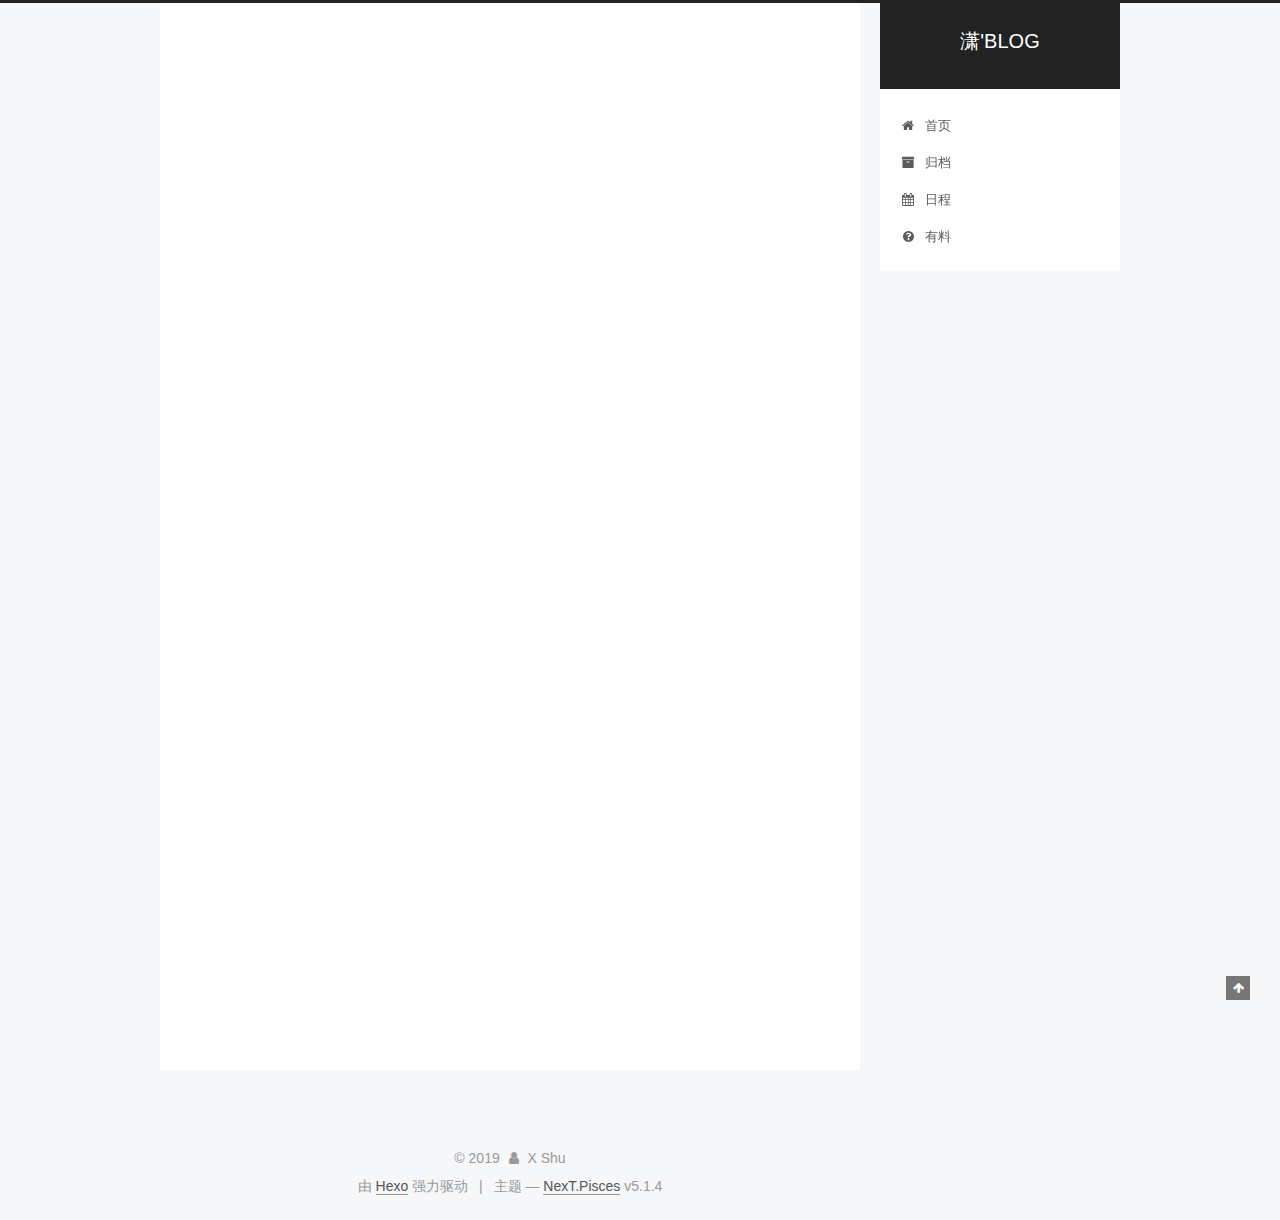
==== index.html @ acc369d8 "Site updated: 2019-03-29 13:30:31" ====
<!DOCTYPE html>



  


<html class="theme-next pisces use-motion" lang="zh-Hans">
<head><meta name="generator" content="Hexo 3.8.0">
  <meta charset="UTF-8">
<meta http-equiv="X-UA-Compatible" content="IE=edge">
<meta name="viewport" content="width=device-width, initial-scale=1, maximum-scale=1">
<meta name="theme-color" content="#222">









<meta http-equiv="Cache-Control" content="no-transform">
<meta http-equiv="Cache-Control" content="no-siteapp">
















  
  
  <link href="/lib/fancybox/source/jquery.fancybox.css?v=2.1.5" rel="stylesheet" type="text/css">







<link href="/lib/font-awesome/css/font-awesome.min.css?v=4.6.2" rel="stylesheet" type="text/css">

<link href="/css/main.css?v=5.1.4" rel="stylesheet" type="text/css">


  <link rel="apple-touch-icon" sizes="180x180" href="/images/apple-touch-icon-next.png?v=5.1.4">


  <link rel="icon" type="image/png" sizes="32x32" href="/images/favicon-32x32-next.png?v=5.1.4">


  <link rel="icon" type="image/png" sizes="16x16" href="/images/favicon-16x16-next.png?v=5.1.4">


  <link rel="mask-icon" href="/images/logo.svg?v=5.1.4" color="#222">





  <meta name="keywords" content="Hexo, NexT">










<meta property="og:type" content="website">
<meta property="og:title" content="潇&#39;BLOG">
<meta property="og:url" content="http://yoursite.com/index.html">
<meta property="og:site_name" content="潇&#39;BLOG">
<meta property="og:locale" content="zh-Hans">
<meta name="twitter:card" content="summary">
<meta name="twitter:title" content="潇&#39;BLOG">



<script type="text/javascript" id="hexo.configurations">
  var NexT = window.NexT || {};
  var CONFIG = {
    root: '/',
    scheme: 'Pisces',
    version: '5.1.4',
    sidebar: {"position":"right","display":"post","offset":12,"b2t":false,"scrollpercent":false,"onmobile":false},
    fancybox: true,
    tabs: true,
    motion: {"enable":true,"async":false,"transition":{"post_block":"fadeIn","post_header":"slideDownIn","post_body":"slideDownIn","coll_header":"slideLeftIn","sidebar":"slideUpIn"}},
    duoshuo: {
      userId: '0',
      author: '博主'
    },
    algolia: {
      applicationID: '',
      apiKey: '',
      indexName: '',
      hits: {"per_page":10},
      labels: {"input_placeholder":"Search for Posts","hits_empty":"We didn't find any results for the search: ${query}","hits_stats":"${hits} results found in ${time} ms"}
    }
  };
</script>



  <link rel="canonical" href="http://yoursite.com/">





  <title>潇'BLOG</title>
  








</head>

<body itemscope itemtype="http://schema.org/WebPage" lang="zh-Hans">

  
  
    
  

  <div class="container sidebar-position-right 
  page-home">
    <div class="headband"></div>

    <header id="header" class="header" itemscope itemtype="http://schema.org/WPHeader">
      <div class="header-inner"><div class="site-brand-wrapper">
  <div class="site-meta ">
    

    <div class="custom-logo-site-title">
      <a href="/" class="brand" rel="start">
        <span class="logo-line-before"><i></i></span>
        <span class="site-title">潇'BLOG</span>
        <span class="logo-line-after"><i></i></span>
      </a>
    </div>
      
        <p class="site-subtitle"></p>
      
  </div>

  <div class="site-nav-toggle">
    <button>
      <span class="btn-bar"></span>
      <span class="btn-bar"></span>
      <span class="btn-bar"></span>
    </button>
  </div>
</div>

<nav class="site-nav">
  

  
    <ul id="menu" class="menu">
      
        
        <li class="menu-item menu-item-home">
          <a href="/" rel="section">
            
              <i class="menu-item-icon fa fa-fw fa-home"></i> <br>
            
            首页
          </a>
        </li>
      
        
        <li class="menu-item menu-item-archives">
          <a href="/archives/" rel="section">
            
              <i class="menu-item-icon fa fa-fw fa-archive"></i> <br>
            
            归档
          </a>
        </li>
      
        
        <li class="menu-item menu-item-schedule">
          <a href="/schedule/" rel="section">
            
              <i class="menu-item-icon fa fa-fw fa-calendar"></i> <br>
            
            日程
          </a>
        </li>
      
        
        <li class="menu-item menu-item-something">
          <a href="/something" rel="section">
            
              <i class="menu-item-icon fa fa-fw fa-question-circle"></i> <br>
            
            有料
          </a>
        </li>
      

      
    </ul>
  

  
</nav>



 </div>
    </header>

    <main id="main" class="main">
      <div class="main-inner">
        <div class="content-wrap">
          <div id="content" class="content">
            
  <section id="posts" class="posts-expand">
    
      

  

  
  
  

  <article class="post post-type-normal" itemscope itemtype="http://schema.org/Article">
  
  
  
  <div class="post-block">
    <link itemprop="mainEntityOfPage" href="http://yoursite.com/2019/03/26/hello-world/">

    <span hidden itemprop="author" itemscope itemtype="http://schema.org/Person">
      <meta itemprop="name" content="X Shu">
      <meta itemprop="description" content>
      <meta itemprop="image" content="/images/avatar.gif">
    </span>

    <span hidden itemprop="publisher" itemscope itemtype="http://schema.org/Organization">
      <meta itemprop="name" content="潇'BLOG">
    </span>

    
      <header class="post-header">

        
        
          <h1 class="post-title" itemprop="name headline">
                
                <a class="post-title-link" href="/2019/03/26/hello-world/" itemprop="url">Hello World</a></h1>
        

        <div class="post-meta">
          <span class="post-time">
            
              <span class="post-meta-item-icon">
                <i class="fa fa-calendar-o"></i>
              </span>
              
                <span class="post-meta-item-text">发表于</span>
              
              <time title="创建于" itemprop="dateCreated datePublished" datetime="2019-03-26T14:15:41+08:00">
                2019-03-26
              </time>
            

            

            
          </span>

          

          
            
          

          
          

          

          

          

        </div>
      </header>
    

    
    
    
    <div class="post-body" itemprop="articleBody">

      
      

      
        
          
            <p>Welcome to <a href="https://hexo.io/" target="_blank" rel="noopener">Hexo</a>! This is your very first post. Check <a href="https://hexo.io/docs/" target="_blank" rel="noopener">documentation</a> for more info. If you get any problems when using Hexo, you can find the answer in <a href="https://hexo.io/docs/troubleshooting.html" target="_blank" rel="noopener">troubleshooting</a> or you can ask me on <a href="https://github.com/hexojs/hexo/issues" target="_blank" rel="noopener">GitHub</a>.</p>
<h2 id="Quick-Start"><a href="#Quick-Start" class="headerlink" title="Quick Start"></a>Quick Start</h2><h3 id="Create-a-new-post"><a href="#Create-a-new-post" class="headerlink" title="Create a new post"></a>Create a new post</h3><figure class="highlight bash"><table><tr><td class="gutter"><pre><span class="line">1</span><br></pre></td><td class="code"><pre><span class="line">$ hexo new <span class="string">"My New Post"</span></span><br></pre></td></tr></table></figure>
<p>More info: <a href="https://hexo.io/docs/writing.html" target="_blank" rel="noopener">Writing</a></p>
<h3 id="Run-server"><a href="#Run-server" class="headerlink" title="Run server"></a>Run server</h3><figure class="highlight bash"><table><tr><td class="gutter"><pre><span class="line">1</span><br></pre></td><td class="code"><pre><span class="line">$ hexo server</span><br></pre></td></tr></table></figure>
<p>More info: <a href="https://hexo.io/docs/server.html" target="_blank" rel="noopener">Server</a></p>
<h3 id="Generate-static-files"><a href="#Generate-static-files" class="headerlink" title="Generate static files"></a>Generate static files</h3><figure class="highlight bash"><table><tr><td class="gutter"><pre><span class="line">1</span><br></pre></td><td class="code"><pre><span class="line">$ hexo generate</span><br></pre></td></tr></table></figure>
<p>More info: <a href="https://hexo.io/docs/generating.html" target="_blank" rel="noopener">Generating</a></p>
<h3 id="Deploy-to-remote-sites"><a href="#Deploy-to-remote-sites" class="headerlink" title="Deploy to remote sites"></a>Deploy to remote sites</h3><figure class="highlight bash"><table><tr><td class="gutter"><pre><span class="line">1</span><br></pre></td><td class="code"><pre><span class="line">$ hexo deploy</span><br></pre></td></tr></table></figure>
<p>More info: <a href="https://hexo.io/docs/deployment.html" target="_blank" rel="noopener">Deployment</a></p>

          
        
      
    </div>
    
    
    

    

    

    

    <footer class="post-footer">
      

      

      

      
      
        <div class="post-eof"></div>
      
    </footer>
  </div>
  
  
  
  </article>


    
  </section>

  


          </div>
          


          

        </div>
        
          
  
  <div class="sidebar-toggle">
    <div class="sidebar-toggle-line-wrap">
      <span class="sidebar-toggle-line sidebar-toggle-line-first"></span>
      <span class="sidebar-toggle-line sidebar-toggle-line-middle"></span>
      <span class="sidebar-toggle-line sidebar-toggle-line-last"></span>
    </div>
  </div>

  <aside id="sidebar" class="sidebar">
    
    <div class="sidebar-inner">

      

      

      <section class="site-overview-wrap sidebar-panel sidebar-panel-active">
        <div class="site-overview">
          <div class="site-author motion-element" itemprop="author" itemscope itemtype="http://schema.org/Person">
            
              <p class="site-author-name" itemprop="name">X Shu</p>
              <p class="site-description motion-element" itemprop="description"></p>
          </div>

          <nav class="site-state motion-element">

            
              <div class="site-state-item site-state-posts">
              
                <a href="/archives/">
              
                  <span class="site-state-item-count">1</span>
                  <span class="site-state-item-name">日志</span>
                </a>
              </div>
            

            

            

          </nav>

          

          

          
          

          
          

          

        </div>
      </section>

      

      

    </div>
  </aside>


        
      </div>
    </main>

    <footer id="footer" class="footer">
      <div class="footer-inner">
        <div class="copyright">&copy; <span itemprop="copyrightYear">2019</span>
  <span class="with-love">
    <i class="fa fa-user"></i>
  </span>
  <span class="author" itemprop="copyrightHolder">X Shu</span>

  
</div>


  <div class="powered-by">由 <a class="theme-link" target="_blank" href="https://hexo.io">Hexo</a> 强力驱动</div>



  <span class="post-meta-divider">|</span>



  <div class="theme-info">主题 &mdash; <a class="theme-link" target="_blank" href="https://github.com/iissnan/hexo-theme-next">NexT.Pisces</a> v5.1.4</div>




        







        
      </div>
    </footer>

    
      <div class="back-to-top">
        <i class="fa fa-arrow-up"></i>
        
      </div>
    

    

  </div>

  

<script type="text/javascript">
  if (Object.prototype.toString.call(window.Promise) !== '[object Function]') {
    window.Promise = null;
  }
</script>









  












  
  
    <script type="text/javascript" src="/lib/jquery/index.js?v=2.1.3"></script>
  

  
  
    <script type="text/javascript" src="/lib/fastclick/lib/fastclick.min.js?v=1.0.6"></script>
  

  
  
    <script type="text/javascript" src="/lib/jquery_lazyload/jquery.lazyload.js?v=1.9.7"></script>
  

  
  
    <script type="text/javascript" src="/lib/velocity/velocity.min.js?v=1.2.1"></script>
  

  
  
    <script type="text/javascript" src="/lib/velocity/velocity.ui.min.js?v=1.2.1"></script>
  

  
  
    <script type="text/javascript" src="/lib/fancybox/source/jquery.fancybox.pack.js?v=2.1.5"></script>
  


  


  <script type="text/javascript" src="/js/src/utils.js?v=5.1.4"></script>

  <script type="text/javascript" src="/js/src/motion.js?v=5.1.4"></script>



  
  


  <script type="text/javascript" src="/js/src/affix.js?v=5.1.4"></script>

  <script type="text/javascript" src="/js/src/schemes/pisces.js?v=5.1.4"></script>



  

  


  <script type="text/javascript" src="/js/src/bootstrap.js?v=5.1.4"></script>



  


  




	





  





  












  





  

  

  

  
  

  

  

  

</body>
</html>
---- css/main.css ----
/* normalize.css v3.0.2 | MIT License | git.io/normalize */
html {
  font-family: sans-serif; /* 1 */
  -ms-text-size-adjust: 100%; /* 2 */
  -webkit-text-size-adjust: 100%; /* 2 */
}
body {
  margin: 0;
}
article,
aside,
details,
figcaption,
figure,
footer,
header,
hgroup,
main,
menu,
nav,
section,
summary {
  display: block;
}
audio,
canvas,
progress,
video {
  display: inline-block; /* 1 */
  vertical-align: baseline; /* 2 */
}
audio:not([controls]) {
  display: none;
  height: 0;
}
[hidden],
template {
  display: none;
}
a {
  background-color: transparent;
}
a:active,
a:hover {
  outline: 0;
}
abbr[title] {
  border-bottom: 1px dotted;
}
b,
strong {
  font-weight: bold;
}
dfn {
  font-style: italic;
}
h1 {
  font-size: 2em;
  margin: 0.67em 0;
}
mark {
  background: #ff0;
  color: #000;
}
small {
  font-size: 80%;
}
sub,
sup {
  font-size: 75%;
  line-height: 0;
  position: relative;
  vertical-align: baseline;
}
sup {
  top: -0.5em;
}
sub {
  bottom: -0.25em;
}
img {
  border: 0;
}
svg:not(:root) {
  overflow: hidden;
}
figure {
  margin: 1em 40px;
}
hr {
  -moz-box-sizing: content-box;
  box-sizing: content-box;
  height: 0;
}
pre {
  overflow: auto;
}
code,
kbd,
pre,
samp {
  font-family: monospace, monospace;
  font-size: 1em;
}
button,
input,
optgroup,
select,
textarea {
  color: inherit; /* 1 */
  font: inherit; /* 2 */
  margin: 0; /* 3 */
}
button {
  overflow: visible;
}
button,
select {
  text-transform: none;
}
button,
html input[type="button"],
input[type="reset"],
input[type="submit"] {
  -webkit-appearance: button; /* 2 */
  cursor: pointer; /* 3 */
}
button[disabled],
html input[disabled] {
  cursor: default;
}
button::-moz-focus-inner,
input::-moz-focus-inner {
  border: 0;
  padding: 0;
}
input {
  line-height: normal;
}
input[type="checkbox"],
input[type="radio"] {
  box-sizing: border-box; /* 1 */
  padding: 0; /* 2 */
}
input[type="number"]::-webkit-inner-spin-button,
input[type="number"]::-webkit-outer-spin-button {
  height: auto;
}
input[type="search"] {
  -webkit-appearance: textfield; /* 1 */
  -moz-box-sizing: content-box;
  -webkit-box-sizing: content-box; /* 2 */
  box-sizing: content-box;
}
input[type="search"]::-webkit-search-cancel-button,
input[type="search"]::-webkit-search-decoration {
  -webkit-appearance: none;
}
fieldset {
  border: 1px solid #c0c0c0;
  margin: 0 2px;
  padding: 0.35em 0.625em 0.75em;
}
legend {
  border: 0; /* 1 */
  padding: 0; /* 2 */
}
textarea {
  overflow: auto;
}
optgroup {
  font-weight: bold;
}
table {
  border-collapse: collapse;
  border-spacing: 0;
}
td,
th {
  padding: 0;
}
::selection {
  background: #262a30;
  color: #fff;
}
body {
  position: relative;
  font-family: 'Lato', "PingFang SC", "Microsoft YaHei", sans-serif;
  font-size: 14px;
  line-height: 2;
  color: #555;
  background: #f5f7f9;
}
@media (max-width: 767px) {
  body {
    padding-right: 0 !important;
  }
}
@media (min-width: 768px) and (max-width: 991px) {
  body {
    padding-right: 0 !important;
  }
}
@media (min-width: 1600px) {
  body {
    font-size: 16px;
  }
}
h1,
h2,
h3,
h4,
h5,
h6 {
  margin: 0;
  padding: 0;
  font-weight: bold;
  line-height: 1.5;
  font-family: 'Lato', "PingFang SC", "Microsoft YaHei", sans-serif;
}
h2,
h3,
h4,
h5,
h6 {
  margin: 20px 0 15px;
}
h1 {
  font-size: 22px;
}
@media (max-width: 767px) {
  h1 {
    font-size: 18px;
  }
}
h2 {
  font-size: 20px;
}
@media (max-width: 767px) {
  h2 {
    font-size: 16px;
  }
}
h3 {
  font-size: 18px;
}
@media (max-width: 767px) {
  h3 {
    font-size: 14px;
  }
}
h4 {
  font-size: 16px;
}
@media (max-width: 767px) {
  h4 {
    font-size: 12px;
  }
}
h5 {
  font-size: 14px;
}
@media (max-width: 767px) {
  h5 {
    font-size: 10px;
  }
}
h6 {
  font-size: 12px;
}
@media (max-width: 767px) {
  h6 {
    font-size: 8px;
  }
}
p {
  margin: 0 0 20px 0;
}
a {
  color: #555;
  text-decoration: none;
  outline: none;
  border-bottom: 1px solid #999;
  word-wrap: break-word;
}
a:hover {
  color: #222;
  border-bottom-color: #222;
}
blockquote {
  margin: 0;
  padding: 0;
}
img {
  display: block;
  margin: auto;
  max-width: 100%;
  height: auto;
}
hr {
  margin: 40px 0;
  height: 3px;
  border: none;
  background-color: #ddd;
  background-image: repeating-linear-gradient(-45deg, #fff, #fff 4px, transparent 4px, transparent 8px);
}
blockquote {
  padding: 0 15px;
  color: #666;
  border-left: 4px solid #ddd;
}
blockquote cite::before {
  content: "-";
  padding: 0 5px;
}
dt {
  font-weight: 700;
}
dd {
  margin: 0;
  padding: 0;
}
kbd {
  border: 1px solid #ccc;
  border-radius: 0.2em;
  box-shadow: 0.1em 0.1em 0.2em rgba(0,0,0,0.1);
  background-color: #f9f9f9;
  font-family: inherit;
  background-image: -webkit-linear-gradient(top, #eee, #fff, #eee);
  padding: 0.1em 0.3em;
  white-space: nowrap;
}
.text-left {
  text-align: left;
}
.text-center {
  text-align: center;
}
.text-right {
  text-align: right;
}
.text-justify {
  text-align: justify;
}
.text-nowrap {
  white-space: nowrap;
}
.text-lowercase {
  text-transform: lowercase;
}
.text-uppercase {
  text-transform: uppercase;
}
.text-capitalize {
  text-transform: capitalize;
}
.center-block {
  display: block;
  margin-left: auto;
  margin-right: auto;
}
.clearfix:before,
.clearfix:after {
  content: " ";
  display: table;
}
.clearfix:after {
  clear: both;
}
.pullquote {
  width: 45%;
}
.pullquote.left {
  float: left;
  margin-left: 5px;
  margin-right: 10px;
}
.pullquote.right {
  float: right;
  margin-left: 10px;
  margin-right: 5px;
}
.affix.affix.affix {
  position: fixed;
}
.translation {
  margin-top: -20px;
  font-size: 14px;
  color: #999;
}
.scrollbar-measure {
  width: 100px;
  height: 100px;
  overflow: scroll;
  position: absolute;
  top: -9999px;
}
.use-motion .motion-element {
  opacity: 0;
}
table {
  margin: 20px 0;
  width: 100%;
  border-collapse: collapse;
  border-spacing: 0;
  border: 1px solid #ddd;
  font-size: 14px;
  table-layout: fixed;
  word-wrap: break-all;
}
table>tbody>tr:nth-of-type(odd) {
  background-color: #f9f9f9;
}
table>tbody>tr:hover {
  background-color: #f5f5f5;
}
caption,
th,
td {
  padding: 8px;
  text-align: left;
  vertical-align: middle;
  font-weight: normal;
}
th,
td {
  border-bottom: 3px solid #ddd;
  border-right: 1px solid #eee;
}
th {
  padding-bottom: 10px;
  font-weight: 700;
}
td {
  border-bottom-width: 1px;
}
html,
body {
  height: 100%;
}
.container {
  position: relative;
  min-height: 100%;
}
.header-inner {
  margin: 0 auto;
  padding: 100px 0 70px;
  width: 700px;
}
@media (min-width: 1600px) {
  .container .header-inner {
    width: 900px;
  }
}
.main {
  padding-bottom: 150px;
}
.main-inner {
  margin: 0 auto;
  width: 700px;
}
@media (min-width: 1600px) {
  .container .main-inner {
    width: 900px;
  }
}
.footer {
  position: absolute;
  left: 0;
  bottom: 0;
  width: 100%;
  min-height: 50px;
}
.footer-inner {
  box-sizing: border-box;
  margin: 20px auto;
  width: 700px;
}
@media (min-width: 1600px) {
  .container .footer-inner {
    width: 900px;
  }
}
pre,
.highlight {
  overflow: auto;
  margin: 20px 0;
  padding: 0;
  font-size: 13px;
  color: #4d4d4c;
  background: #f7f7f7;
  line-height: 1.6;
}
pre,
code {
  font-family: consolas, Menlo, "PingFang SC", "Microsoft YaHei", monospace;
}
code {
  padding: 2px 4px;
  word-wrap: break-word;
  color: #555;
  background: #eee;
  border-radius: 3px;
  font-size: 13px;
}
pre {
  padding: 10px;
}
pre code {
  padding: 0;
  color: #4d4d4c;
  background: none;
  text-shadow: none;
}
.highlight {
  border-radius: 1px;
}
.highlight pre {
  border: none;
  margin: 0;
  padding: 10px 0;
}
.highlight table {
  margin: 0;
  width: auto;
  border: none;
}
.highlight td {
  border: none;
  padding: 0;
}
.highlight figcaption {
  font-size: 1em;
  color: #4d4d4c;
  line-height: 1em;
  margin-bottom: 1em;
}
.highlight figcaption:before,
.highlight figcaption:after {
  content: " ";
  display: table;
}
.highlight figcaption:after {
  clear: both;
}
.highlight figcaption a {
  float: right;
  color: #4d4d4c;
}
.highlight figcaption a:hover {
  border-bottom-color: #4d4d4c;
}
.highlight .gutter pre {
  padding-left: 10px;
  padding-right: 10px;
  color: #869194;
  text-align: right;
  background-color: #eff2f3;
}
.highlight .code pre {
  width: 100%;
  padding-left: 10px;
  padding-right: 10px;
  background-color: #f7f7f7;
}
.highlight .line {
  height: 20px;
}
.gutter {
  -webkit-user-select: none;
  -moz-user-select: none;
  -ms-user-select: none;
  user-select: none;
}
.gist table {
  width: auto;
}
.gist table td {
  border: none;
}
pre .deletion {
  background: #fdd;
}
pre .addition {
  background: #dfd;
}
pre .meta {
  color: #8959a8;
}
pre .comment {
  color: #8e908c;
}
pre .variable,
pre .attribute,
pre .tag,
pre .regexp,
pre .ruby .constant,
pre .xml .tag .title,
pre .xml .pi,
pre .xml .doctype,
pre .html .doctype,
pre .css .id,
pre .css .class,
pre .css .pseudo {
  color: #c82829;
}
pre .number,
pre .preprocessor,
pre .built_in,
pre .literal,
pre .params,
pre .constant,
pre .command {
  color: #f5871f;
}
pre .ruby .class .title,
pre .css .rules .attribute,
pre .string,
pre .value,
pre .inheritance,
pre .header,
pre .ruby .symbol,
pre .xml .cdata,
pre .special,
pre .number,
pre .formula {
  color: #718c00;
}
pre .title,
pre .css .hexcolor {
  color: #3e999f;
}
pre .function,
pre .python .decorator,
pre .python .title,
pre .ruby .function .title,
pre .ruby .title .keyword,
pre .perl .sub,
pre .javascript .title,
pre .coffeescript .title {
  color: #4271ae;
}
pre .keyword,
pre .javascript .function {
  color: #8959a8;
}
.full-image.full-image.full-image.full-image {
  border: none;
  max-width: 100%;
  width: auto;
  margin: 20px auto 25px;
}
@media (min-width: 992px) {
  .full-image.full-image.full-image.full-image {
    max-width: none;
    width: 118%;
    margin: 0 -9%;
  }
}
.blockquote-center,
.page-home .post-type-quote blockquote,
.page-post-detail .post-type-quote blockquote {
  position: relative;
  margin: 40px 0;
  padding: 0;
  border-left: none;
  text-align: center;
}
.blockquote-center::before,
.page-home .post-type-quote blockquote::before,
.page-post-detail .post-type-quote blockquote::before,
.blockquote-center::after,
.page-home .post-type-quote blockquote::after,
.page-post-detail .post-type-quote blockquote::after {
  position: absolute;
  content: ' ';
  display: block;
  width: 100%;
  height: 24px;
  opacity: 0.2;
  background-repeat: no-repeat;
  background-position: 0 -6px;
  background-size: 22px 22px;
}
.blockquote-center::before,
.page-home .post-type-quote blockquote::before,
.page-post-detail .post-type-quote blockquote::before {
  top: -20px;
  background-image: url("../images/quote-l.svg");
  border-top: 1px solid #ccc;
}
.blockquote-center::after,
.page-home .post-type-quote blockquote::after,
.page-post-detail .post-type-quote blockquote::after {
  bottom: -20px;
  background-image: url("../images/quote-r.svg");
  border-bottom: 1px solid #ccc;
  background-position: 100% 8px;
}
.blockquote-center p,
.page-home .post-type-quote blockquote p,
.page-post-detail .post-type-quote blockquote p,
.blockquote-center div,
.page-home .post-type-quote blockquote div,
.page-post-detail .post-type-quote blockquote div {
  text-align: center;
}
.post .post-body .group-picture img {
  box-sizing: border-box;
  padding: 0 3px;
  border: none;
}
.post .group-picture-row {
  overflow: hidden;
  margin-top: 6px;
}
.post .group-picture-row:first-child {
  margin-top: 0;
}
.post .group-picture-column {
  float: left;
}
.page-post-detail .post-body .group-picture-column {
  float: none;
  margin-top: 10px;
  width: auto !important;
}
.page-post-detail .post-body .group-picture-column img {
  margin: 0 auto;
}
.page-archive .group-picture-container {
  overflow: hidden;
}
.page-archive .group-picture-row {
  float: left;
}
.page-archive .group-picture-row:first-child {
  margin-top: 6px;
}
.page-archive .group-picture-column {
  max-width: 150px;
  max-height: 150px;
}
.post-body .note {
  position: relative;
  padding: 15px;
  margin-bottom: 20px;
  border: 1px solid #eee;
  border-left-width: 5px;
  border-radius: 3px;
}
.post-body .note h2,
.post-body .note h3,
.post-body .note h4,
.post-body .note h5,
.post-body .note h6 {
  margin-top: 0;
  margin-bottom: 0;
  border-bottom: initial;
  padding-top: 0 !important;
}
.post-body .note p:first-child,
.post-body .note ul:first-child,
.post-body .note ol:first-child,
.post-body .note table:first-child,
.post-body .note pre:first-child,
.post-body .note blockquote:first-child {
  margin-top: 0;
}
.post-body .note p:last-child,
.post-body .note ul:last-child,
.post-body .note ol:last-child,
.post-body .note table:last-child,
.post-body .note pre:last-child,
.post-body .note blockquote:last-child {
  margin-bottom: 0;
}
.post-body .note.default {
  border-left-color: #777;
}
.post-body .note.default h2,
.post-body .note.default h3,
.post-body .note.default h4,
.post-body .note.default h5,
.post-body .note.default h6 {
  color: #777;
}
.post-body .note.primary {
  border-left-color: #6f42c1;
}
.post-body .note.primary h2,
.post-body .note.primary h3,
.post-body .note.primary h4,
.post-body .note.primary h5,
.post-body .note.primary h6 {
  color: #6f42c1;
}
.post-body .note.info {
  border-left-color: #428bca;
}
.post-body .note.info h2,
.post-body .note.info h3,
.post-body .note.info h4,
.post-body .note.info h5,
.post-body .note.info h6 {
  color: #428bca;
}
.post-body .note.success {
  border-left-color: #5cb85c;
}
.post-body .note.success h2,
.post-body .note.success h3,
.post-body .note.success h4,
.post-body .note.success h5,
.post-body .note.success h6 {
  color: #5cb85c;
}
.post-body .note.warning {
  border-left-color: #f0ad4e;
}
.post-body .note.warning h2,
.post-body .note.warning h3,
.post-body .note.warning h4,
.post-body .note.warning h5,
.post-body .note.warning h6 {
  color: #f0ad4e;
}
.post-body .note.danger {
  border-left-color: #d9534f;
}
.post-body .note.danger h2,
.post-body .note.danger h3,
.post-body .note.danger h4,
.post-body .note.danger h5,
.post-body .note.danger h6 {
  color: #d9534f;
}
.post-body .label {
  display: inline;
  padding: 0 2px;
  white-space: nowrap;
}
.post-body .label.default {
  background-color: #f0f0f0;
}
.post-body .label.primary {
  background-color: #efe6f7;
}
.post-body .label.info {
  background-color: #e5f2f8;
}
.post-body .label.success {
  background-color: #e7f4e9;
}
.post-body .label.warning {
  background-color: #fcf6e1;
}
.post-body .label.danger {
  background-color: #fae8eb;
}
.post-body .tabs {
  position: relative;
  display: block;
  margin-bottom: 20px;
  padding-top: 10px;
}
.post-body .tabs ul.nav-tabs {
  margin: 0;
  padding: 0;
  display: flex;
  margin-bottom: -1px;
}
@media (max-width: 413px) {
  .post-body .tabs ul.nav-tabs {
    display: block;
    margin-bottom: 5px;
  }
}
.post-body .tabs ul.nav-tabs li.tab {
  list-style-type: none !important;
  margin: 0 0.25em 0 0;
  border-top: 3px solid transparent;
  border-left: 1px solid transparent;
  border-right: 1px solid transparent;
}
@media (max-width: 413px) {
  .post-body .tabs ul.nav-tabs li.tab {
    margin: initial;
    border-top: 1px solid transparent;
    border-left: 3px solid transparent;
    border-right: 1px solid transparent;
    border-bottom: 1px solid transparent;
  }
}
.post-body .tabs ul.nav-tabs li.tab a {
  outline: 0;
  border-bottom: initial;
  display: block;
  line-height: 1.8em;
  padding: 0.25em 0.75em;
  transition-duration: 0.2s;
  transition-timing-function: ease-out;
  transition-delay: 0s;
}
.post-body .tabs ul.nav-tabs li.tab a i {
  width: 1.285714285714286em;
}
.post-body .tabs ul.nav-tabs li.tab.active {
  border-top: 3px solid #fc6423;
  border-left: 1px solid #ddd;
  border-right: 1px solid #ddd;
  background-color: #fff;
}
@media (max-width: 413px) {
  .post-body .tabs ul.nav-tabs li.tab.active {
    border-top: 1px solid #ddd;
    border-left: 3px solid #fc6423;
    border-right: 1px solid #ddd;
    border-bottom: 1px solid #ddd;
  }
}
.post-body .tabs ul.nav-tabs li.tab.active a {
  cursor: default;
  color: #555;
}
.post-body .tabs .tab-content {
  background-color: #fff;
}
.post-body .tabs .tab-content .tab-pane {
  border: 1px solid #ddd;
  padding: 20px 20px 0 20px;
}
.post-body .tabs .tab-content .tab-pane:not(.active) {
  display: none !important;
}
.post-body .tabs .tab-content .tab-pane.active {
  display: block !important;
}
.btn {
  display: inline-block;
  padding: 0 20px;
  font-size: 14px;
  color: #555;
  background: #fff;
  border: 2px solid #555;
  text-decoration: none;
  border-radius: 2px;
  transition-property: background-color;
  transition-duration: 0.2s;
  transition-timing-function: ease-in-out;
  transition-delay: 0s;
  line-height: 2;
}
.btn:hover {
  border-color: #222;
  color: #fff;
  background: #222;
}
.btn +.btn {
  margin: 0 0 8px 8px;
}
.btn .fa-fw {
  width: 1.285714285714286em;
  text-align: left;
}
.btn-bar {
  display: block;
  width: 22px;
  height: 2px;
  background: #555;
  border-radius: 1px;
}
.btn-bar+.btn-bar {
  margin-top: 4px;
}
.pagination {
  margin: 120px 0 40px;
  text-align: center;
  border-top: 1px solid #eee;
}
.page-number-basic,
.pagination .prev,
.pagination .next,
.pagination .page-number,
.pagination .space {
  display: inline-block;
  position: relative;
  top: -1px;
  margin: 0 10px;
  padding: 0 11px;
}
@media (max-width: 767px) {
  .page-number-basic,
  .pagination .prev,
  .pagination .next,
  .pagination .page-number,
  .pagination .space {
    margin: 0 5px;
  }
}
.pagination .prev,
.pagination .next,
.pagination .page-number {
  border-bottom: 0;
  border-top: 1px solid #eee;
  transition-property: border-color;
  transition-duration: 0.2s;
  transition-timing-function: ease-in-out;
  transition-delay: 0s;
}
.pagination .prev:hover,
.pagination .next:hover,
.pagination .page-number:hover {
  border-top-color: #222;
}
.pagination .space {
  padding: 0;
  margin: 0;
}
.pagination .prev {
  margin-left: 0;
}
.pagination .next {
  margin-right: 0;
}
.pagination .page-number.current {
  color: #fff;
  background: #ccc;
  border-top-color: #ccc;
}
@media (max-width: 767px) {
  .pagination {
    border-top: none;
  }
  .pagination .prev,
  .pagination .next,
  .pagination .page-number {
    margin-bottom: 10px;
    border-top: 0;
    border-bottom: 1px solid #eee;
    padding: 0 10px;
  }
  .pagination .prev:hover,
  .pagination .next:hover,
  .pagination .page-number:hover {
    border-bottom-color: #222;
  }
}
.comments {
  margin: 60px 20px 0;
}
.tag-cloud {
  text-align: center;
}
.tag-cloud a {
  display: inline-block;
  margin: 10px;
}
.back-to-top {
  box-sizing: border-box;
  position: fixed;
  bottom: -100px;
  right: 30px;
  z-index: 1050;
  padding: 0 6px;
  width: 24px;
  background: #222;
  font-size: 12px;
  opacity: 0.6;
  color: #fff;
  cursor: pointer;
  text-align: center;
  -webkit-transform: translateZ(0);
  transition-property: bottom;
  transition-duration: 0.2s;
  transition-timing-function: ease-in-out;
  transition-delay: 0s;
}
@media (min-width: 768px) and (max-width: 991px) {
  .back-to-top {
    display: none !important;
  }
}
@media (max-width: 767px) {
  .back-to-top {
    display: none !important;
  }
}
.back-to-top.back-to-top-on {
  bottom: 30px;
}
.header {
  background: transparent;
}
.header-inner {
  position: relative;
}
.headband {
  height: 3px;
  background: #222;
}
.site-meta {
  margin: 0;
  text-align: center;
}
@media (max-width: 767px) {
  .site-meta {
    text-align: center;
  }
}
.brand {
  position: relative;
  display: inline-block;
  padding: 0 40px;
  color: #fff;
  background: #222;
  border-bottom: none;
}
.brand:hover {
  color: #fff;
}
.logo {
  display: inline-block;
  margin-right: 5px;
  line-height: 36px;
  vertical-align: top;
}
.site-title {
  display: inline-block;
  vertical-align: top;
  line-height: 36px;
  font-size: 20px;
  font-weight: normal;
  font-family: 'Lato', "PingFang SC", "Microsoft YaHei", sans-serif;
}
.site-subtitle {
  margin-top: 10px;
  font-size: 13px;
  color: #ddd;
}
.use-motion .brand {
  opacity: 0;
}
.use-motion .logo,
.use-motion .site-title,
.use-motion .site-subtitle {
  opacity: 0;
  position: relative;
  top: -10px;
}
.site-nav-toggle {
  display: none;
  position: absolute;
  top: 10px;
  left: 10px;
}
@media (max-width: 767px) {
  .site-nav-toggle {
    display: block;
  }
}
.site-nav-toggle button {
  margin-top: 2px;
  padding: 9px 10px;
  background: transparent;
  border: none;
}
@media (max-width: 767px) {
  .site-nav {
    display: none;
    margin: 0 -10px;
    padding: 0 10px;
    clear: both;
    border-top: 1px solid #ddd;
  }
}
@media (min-width: 768px) and (max-width: 991px) {
  .site-nav {
    display: block !important;
  }
}
@media (min-width: 992px) {
  .site-nav {
    display: block !important;
  }
}
.menu {
  margin-top: 20px;
  padding-left: 0;
  text-align: center;
}
.menu .menu-item {
  display: inline-block;
  margin: 0 10px;
  list-style: none;
}
@media screen and (max-width: 767px) {
  .menu .menu-item {
    margin-top: 10px;
  }
}
.menu .menu-item a {
  display: block;
  font-size: 13px;
  line-height: inherit;
  border-bottom: 1px solid transparent;
  transition-property: border-color;
  transition-duration: 0.2s;
  transition-timing-function: ease-in-out;
  transition-delay: 0s;
}
.menu .menu-item a:hover,
.menu-item-active a {
  border-bottom-color: #222;
}
.menu .menu-item .fa {
  margin-right: 5px;
}
.use-motion .menu-item {
  opacity: 0;
}
.post-body {
  font-family: 'Lato', "PingFang SC", "Microsoft YaHei", sans-serif;
}
@media (max-width: 767px) {
  .post-body {
    word-break: break-word;
  }
}
.post-body .fancybox img {
  display: block !important;
  margin: 0 auto;
  cursor: pointer;
  cursor: zoom-in;
  cursor: -webkit-zoom-in;
}
.post-body .image-caption,
.post-body .figure .caption {
  margin: -20px auto 15px;
  text-align: center;
  font-size: 14px;
  color: #999;
  font-weight: bold;
  line-height: 1;
}
.post-sticky-flag {
  display: inline-block;
  font-size: 16px;
  -ms-transform: rotate(30deg);
  -webkit-transform: rotate(30deg);
  -moz-transform: rotate(30deg);
  -ms-transform: rotate(30deg);
  -o-transform: rotate(30deg);
  transform: rotate(30deg);
}
.use-motion .post-block,
.use-motion .pagination,
.use-motion .comments {
  opacity: 0;
}
.use-motion .post-header {
  opacity: 0;
}
.use-motion .post-body {
  opacity: 0;
}
.use-motion .collection-title {
  opacity: 0;
}
.posts-expand {
  padding-top: 40px;
}
@media (max-width: 767px) {
  .posts-expand {
    margin: 0 20px;
  }
  .post-body pre .gutter pre {
    padding-right: 10px;
  }
  .post-body .highlight {
    margin-left: 0px;
    margin-right: 0px;
    padding: 0;
  }
  .post-body .highlight .gutter pre {
    padding-right: 10px;
  }
}
@media (min-width: 992px) {
  .posts-expand .post-body {
    text-align: justify;
  }
}
.posts-expand .post-body h2,
.posts-expand .post-body h3,
.posts-expand .post-body h4,
.posts-expand .post-body h5,
.posts-expand .post-body h6 {
  padding-top: 10px;
}
.posts-expand .post-body h2 .header-anchor,
.posts-expand .post-body h3 .header-anchor,
.posts-expand .post-body h4 .header-anchor,
.posts-expand .post-body h5 .header-anchor,
.posts-expand .post-body h6 .header-anchor {
  float: right;
  margin-left: 10px;
  color: #ccc;
  border-bottom-style: none;
  visibility: hidden;
}
.posts-expand .post-body h2 .header-anchor:hover,
.posts-expand .post-body h3 .header-anchor:hover,
.posts-expand .post-body h4 .header-anchor:hover,
.posts-expand .post-body h5 .header-anchor:hover,
.posts-expand .post-body h6 .header-anchor:hover {
  color: inherit;
}
.posts-expand .post-body h2:hover .header-anchor,
.posts-expand .post-body h3:hover .header-anchor,
.posts-expand .post-body h4:hover .header-anchor,
.posts-expand .post-body h5:hover .header-anchor,
.posts-expand .post-body h6:hover .header-anchor {
  visibility: visible;
}
.posts-expand .post-body ul li {
  list-style: circle;
}
.posts-expand .post-body img {
  box-sizing: border-box;
  margin: auto;
  padding: 3px;
  border: 1px solid #ddd;
}
.posts-expand .post-body .fancybox img {
  margin: 0 auto 25px;
}
@media (max-width: 767px) {
  .posts-collapse {
    margin: 0 20px;
  }
  .posts-collapse .post-title,
  .posts-collapse .post-meta {
    display: block;
    width: auto;
    text-align: left;
  }
}
.posts-collapse {
  position: relative;
  z-index: 1010;
  margin-left: 55px;
}
.posts-collapse::after {
  content: " ";
  position: absolute;
  top: 20px;
  left: 0;
  margin-left: -2px;
  width: 4px;
  height: 100%;
  background: #f5f5f5;
  z-index: -1;
}
@media (max-width: 767px) {
  .posts-collapse {
    margin: 0 20px;
  }
}
.posts-collapse .collection-title {
  position: relative;
  margin: 60px 0;
}
.posts-collapse .collection-title h1,
.posts-collapse .collection-title h2 {
  margin-left: 20px;
}
.posts-collapse .collection-title small {
  color: #bbb;
  margin-left: 5px;
}
.posts-collapse .collection-title::before {
  content: " ";
  position: absolute;
  left: 0;
  top: 50%;
  margin-left: -4px;
  margin-top: -4px;
  width: 8px;
  height: 8px;
  background: #bbb;
  border-radius: 50%;
}
.posts-collapse .post {
  margin: 30px 0;
}
.posts-collapse .post-header {
  position: relative;
  transition-duration: 0.2s;
  transition-timing-function: ease-in-out;
  transition-delay: 0s;
  transition-property: border;
  border-bottom: 1px dashed #ccc;
}
.posts-collapse .post-header::before {
  content: " ";
  position: absolute;
  left: 0;
  top: 12px;
  width: 6px;
  height: 6px;
  margin-left: -4px;
  background: #bbb;
  border-radius: 50%;
  border: 1px solid #fff;
  transition-duration: 0.2s;
  transition-timing-function: ease-in-out;
  transition-delay: 0s;
  transition-property: background;
}
.posts-collapse .post-header:hover {
  border-bottom-color: #666;
}
.posts-collapse .post-header:hover::before {
  background: #222;
}
.posts-collapse .post-meta {
  position: absolute;
  font-size: 12px;
  left: 20px;
  top: 5px;
}
.posts-collapse .post-comments-count {
  display: none;
}
.posts-collapse .post-title {
  margin-left: 60px;
  font-size: 16px;
  font-weight: normal;
  line-height: inherit;
}
.posts-collapse .post-title::after {
  margin-left: 3px;
  opacity: 0.6;
}
.posts-collapse .post-title a {
  color: #666;
  border-bottom: none;
}
.page-home .post-type-quote .post-header,
.page-post-detail .post-type-quote .post-header,
.page-home .post-type-quote .post-tags,
.page-post-detail .post-type-quote .post-tags {
  display: none;
}
.posts-expand .post-title {
  text-align: center;
  word-break: break-word;
  font-weight: 400;
}
.posts-expand .post-title-link {
  display: inline-block;
  position: relative;
  color: #555;
  border-bottom: none;
  line-height: 1.2;
  vertical-align: top;
}
.posts-expand .post-title-link::before {
  content: "";
  position: absolute;
  width: 100%;
  height: 2px;
  bottom: 0;
  left: 0;
  background-color: #000;
  visibility: hidden;
  -webkit-transform: scaleX(0);
  -moz-transform: scaleX(0);
  -ms-transform: scaleX(0);
  -o-transform: scaleX(0);
  transform: scaleX(0);
  transition-duration: 0.2s;
  transition-timing-function: ease-in-out;
  transition-delay: 0s;
}
.posts-expand .post-title-link:hover::before {
  visibility: visible;
  -webkit-transform: scaleX(1);
  -moz-transform: scaleX(1);
  -ms-transform: scaleX(1);
  -o-transform: scaleX(1);
  transform: scaleX(1);
}
.posts-expand .post-title-link .fa {
  font-size: 16px;
}
.posts-expand .post-meta {
  margin: 3px 0 60px 0;
  color: #999;
  font-family: 'Lato', "PingFang SC", "Microsoft YaHei", sans-serif;
  font-size: 12px;
  text-align: center;
}
.posts-expand .post-meta .post-category-list {
  display: inline-block;
  margin: 0;
  padding: 3px;
}
.posts-expand .post-meta .post-category-list-link {
  color: #999;
}
.posts-expand .post-meta .post-description {
  font-size: 14px;
  margin-top: 2px;
}
.post-meta-divider {
  margin: 0 0.5em;
}
.post-meta-item-icon {
  margin-right: 3px;
}
@media (min-width: 768px) and (max-width: 991px) {
  .post-meta-item-icon {
    display: inline-block;
  }
}
@media (max-width: 767px) {
  .post-meta-item-icon {
    display: inline-block;
  }
}
@media (min-width: 768px) and (max-width: 991px) {
  .post-meta-item-text {
    display: none;
  }
}
@media (max-width: 767px) {
  .post-meta-item-text {
    display: none;
  }
}
@media (max-width: 767px) {
  .posts-expand .post-comments-count {
    display: none;
  }
}
.post-button {
  margin-top: 40px;
}
.posts-expand .post-tags {
  margin-top: 40px;
  text-align: center;
}
.posts-expand .post-tags a {
  display: inline-block;
  margin-right: 10px;
  font-size: 13px;
}
.post-nav {
  display: table;
  margin-top: 15px;
  width: 100%;
  border-top: 1px solid #eee;
}
.post-nav-divider {
  display: table-cell;
  width: 10%;
}
.post-nav-item {
  display: table-cell;
  padding: 10px 0 0 0;
  width: 45%;
  vertical-align: top;
}
.post-nav-item a {
  position: relative;
  display: block;
  line-height: 25px;
  font-size: 14px;
  color: #555;
  border-bottom: none;
}
.post-nav-item a:hover {
  color: #222;
  border-bottom: none;
}
.post-nav-item a:active {
  top: 2px;
}
.post-nav-item .fa {
  position: absolute;
  top: 8px;
  left: 0;
  font-size: 12px;
}
.post-nav-next a {
  padding-left: 15px;
}
.post-nav-prev {
  text-align: right;
}
.post-nav-prev a {
  padding-right: 15px;
}
.post-nav-prev .fa {
  right: 0;
  left: auto;
}
.posts-expand .post-eof {
  display: block;
  margin: 80px auto 60px;
  width: 8%;
  height: 1px;
  background: #ccc;
  text-align: center;
}
.post:last-child .post-eof.post-eof.post-eof {
  display: none;
}
.post-gallery {
  display: table;
  table-layout: fixed;
  width: 100%;
  border-collapse: separate;
}
.post-gallery-row {
  display: table-row;
}
.post-gallery .post-gallery-img {
  display: table-cell;
  text-align: center;
  vertical-align: middle;
  border: none;
}
.post-gallery .post-gallery-img img {
  max-width: 100%;
  max-height: 100%;
  border: none;
}
.fancybox-close,
.fancybox-close:hover {
  border: none;
}
.rtl.post-body p,
.rtl.post-body a,
.rtl.post-body h1,
.rtl.post-body h2,
.rtl.post-body h3,
.rtl.post-body h4,
.rtl.post-body h5,
.rtl.post-body h6,
.rtl.post-body li,
.rtl.post-body ul,
.rtl.post-body ol {
  direction: rtl;
  font-family: UKIJ Ekran;
}
.rtl.post-title {
  font-family: UKIJ Ekran;
}
.sidebar {
  position: fixed;
  right: 0;
  top: 0;
  bottom: 0;
  width: 0;
  z-index: 1040;
  box-shadow: inset 0 2px 6px #000;
  background: #222;
  -webkit-transform: translateZ(0);
}
.sidebar a {
  color: #999;
  border-bottom-color: #555;
}
.sidebar a:hover {
  color: #eee;
}
@media (min-width: 768px) and (max-width: 991px) {
  .sidebar {
    display: none !important;
  }
}
@media (max-width: 767px) {
  .sidebar {
    display: none !important;
  }
}
.sidebar-inner {
  position: relative;
  padding: 20px 10px;
  color: #999;
  text-align: center;
}
.site-overview-wrap {
  overflow: hidden;
}
.site-overview {
  overflow-y: auto;
  overflow-x: hidden;
}
.sidebar-toggle {
  position: fixed;
  right: 30px;
  bottom: 45px;
  width: 14px;
  height: 14px;
  padding: 5px;
  background: #222;
  line-height: 0;
  z-index: 1050;
  cursor: pointer;
  -webkit-transform: translateZ(0);
}
@media (min-width: 768px) and (max-width: 991px) {
  .sidebar-toggle {
    display: none !important;
  }
}
@media (max-width: 767px) {
  .sidebar-toggle {
    display: none !important;
  }
}
.sidebar-toggle-line {
  position: relative;
  display: inline-block;
  vertical-align: top;
  height: 2px;
  width: 100%;
  background: #fff;
  margin-top: 3px;
}
.sidebar-toggle-line:first-child {
  margin-top: 0;
}
.site-author-image {
  display: block;
  margin: 0 auto;
  padding: 2px;
  max-width: 120px;
  height: auto;
  border: 1px solid #eee;
}
.site-author-name {
  margin: 0;
  text-align: center;
  color: #222;
  font-weight: 600;
}
.site-description {
  margin-top: 0;
  text-align: center;
  font-size: 13px;
  color: #999;
}
.site-state {
  overflow: hidden;
  line-height: 1.4;
  white-space: nowrap;
  text-align: center;
}
.site-state-item {
  display: inline-block;
  padding: 0 15px;
  border-left: 1px solid #eee;
}
.site-state-item:first-child {
  border-left: none;
}
.site-state-item a {
  border-bottom: none;
}
.site-state-item-count {
  display: block;
  text-align: center;
  color: inherit;
  font-weight: 600;
  font-size: 16px;
}
.site-state-item-name {
  font-size: 13px;
  color: #999;
}
.feed-link {
  margin-top: 20px;
}
.feed-link a {
  display: inline-block;
  padding: 0 15px;
  color: #fc6423;
  border: 1px solid #fc6423;
  border-radius: 4px;
}
.feed-link a i {
  color: #fc6423;
  font-size: 14px;
}
.feed-link a:hover {
  color: #fff;
  background: #fc6423;
}
.feed-link a:hover i {
  color: #fff;
}
.links-of-author {
  margin-top: 20px;
}
.links-of-author a {
  display: inline-block;
  vertical-align: middle;
  margin-right: 10px;
  margin-bottom: 10px;
  border-bottom-color: #555;
  font-size: 13px;
}
.links-of-author a:before {
  display: inline-block;
  vertical-align: middle;
  margin-right: 3px;
  content: " ";
  width: 4px;
  height: 4px;
  border-radius: 50%;
  background: #187c2b;
}
.links-of-blogroll {
  font-size: 13px;
}
.links-of-blogroll-title {
  margin-top: 20px;
  font-size: 14px;
  font-weight: 600;
}
.links-of-blogroll-list {
  margin: 0;
  padding: 0;
  list-style: none;
}
.links-of-blogroll-item {
  padding: 2px 10px;
}
.links-of-blogroll-item a {
  max-width: 280px;
  box-sizing: border-box;
  display: inline-block;
  overflow: hidden;
  white-space: nowrap;
  text-overflow: ellipsis;
}
.sidebar-nav {
  margin: 0 0 20px;
  padding-left: 0;
}
.sidebar-nav li {
  display: inline-block;
  cursor: pointer;
  border-bottom: 1px solid transparent;
  font-size: 14px;
  color: #555;
}
.sidebar-nav li:hover {
  color: #fc6423;
}
.page-post-detail .sidebar-nav-toc {
  padding: 0 5px;
}
.page-post-detail .sidebar-nav-overview {
  margin-left: 10px;
}
.sidebar-nav .sidebar-nav-active {
  color: #fc6423;
  border-bottom-color: #fc6423;
}
.sidebar-nav .sidebar-nav-active:hover {
  color: #fc6423;
}
.sidebar-panel {
  display: none;
}
.sidebar-panel-active {
  display: block;
}
.post-toc-empty {
  font-size: 14px;
  color: #666;
}
.post-toc-wrap {
  overflow: hidden;
}
.post-toc {
  overflow: auto;
}
.post-toc ol {
  margin: 0;
  padding: 0 2px 5px 10px;
  text-align: left;
  list-style: none;
  font-size: 14px;
}
.post-toc ol > ol {
  padding-left: 0;
}
.post-toc ol a {
  transition-duration: 0.2s;
  transition-timing-function: ease-in-out;
  transition-delay: 0s;
  transition-property: all;
  color: #666;
  border-bottom-color: #ccc;
}
.post-toc ol a:hover {
  color: #000;
  border-bottom-color: #000;
}
.post-toc .nav-item {
  overflow: hidden;
  text-overflow: ellipsis;
  text-align: justify;
  white-space: nowrap;
  line-height: 1.8;
}
.post-toc .nav .nav-child {
  display: none;
}
.post-toc .nav .active > .nav-child {
  display: block;
}
.post-toc .nav .active-current > .nav-child {
  display: block;
}
.post-toc .nav .active-current > .nav-child > .nav-item {
  display: block;
}
.post-toc .nav .active > a {
  color: #fc6423;
  border-bottom-color: #fc6423;
}
.post-toc .nav .active-current > a {
  color: #fc6423;
}
.post-toc .nav .active-current > a:hover {
  color: #fc6423;
}
.footer {
  font-size: 14px;
  color: #999;
}
.footer img {
  border: none;
}
.footer-inner {
  text-align: center;
}
.with-love {
  display: inline-block;
  margin: 0 5px;
}
.powered-by,
.theme-info {
  display: inline-block;
}
.cc-license {
  margin-top: 10px;
  text-align: center;
}
.cc-license .cc-opacity {
  opacity: 0.7;
  border-bottom: none;
}
.cc-license .cc-opacity:hover {
  opacity: 0.9;
}
.cc-license img {
  display: inline-block;
}
.theme-next #ds-thread #ds-reset {
  color: #555;
}
.theme-next #ds-thread #ds-reset .ds-replybox {
  margin-bottom: 30px;
}
.theme-next #ds-thread #ds-reset .ds-replybox .ds-avatar,
.theme-next #ds-reset .ds-avatar img {
  box-shadow: none;
}
.theme-next #ds-thread #ds-reset .ds-textarea-wrapper {
  border-color: #c7d4e1;
  background: none;
  border-top-right-radius: 3px;
  border-top-left-radius: 3px;
}
.theme-next #ds-thread #ds-reset .ds-textarea-wrapper textarea {
  height: 60px;
}
.theme-next #ds-reset .ds-rounded-top {
  border-radius: 0;
}
.theme-next #ds-thread #ds-reset .ds-post-toolbar {
  box-sizing: border-box;
  border: 1px solid #c7d4e1;
  background: #f6f8fa;
}
.theme-next #ds-thread #ds-reset .ds-post-options {
  height: 40px;
  border: none;
  background: none;
}
.theme-next #ds-thread #ds-reset .ds-toolbar-buttons {
  top: 11px;
}
.theme-next #ds-thread #ds-reset .ds-sync {
  top: 5px;
}
.theme-next #ds-thread #ds-reset .ds-post-button {
  top: 4px;
  right: 5px;
  width: 90px;
  height: 30px;
  border: 1px solid #c5ced7;
  border-radius: 3px;
  background-image: linear-gradient(#fbfbfc, #f5f7f9);
  color: #60676d;
}
.theme-next #ds-thread #ds-reset .ds-post-button:hover {
  background-position: 0 -30px;
  color: #60676d;
}
.theme-next #ds-thread #ds-reset .ds-comments-info {
  padding: 10px 0;
}
.theme-next #ds-thread #ds-reset .ds-sort {
  display: none;
}
.theme-next #ds-thread #ds-reset li.ds-tab a.ds-current {
  border: none;
  background: #f6f8fa;
  color: #60676d;
}
.theme-next #ds-thread #ds-reset li.ds-tab a.ds-current:hover {
  background-color: #e9f0f7;
  color: #60676d;
}
.theme-next #ds-thread #ds-reset li.ds-tab a {
  border-radius: 2px;
  padding: 5px;
}
.theme-next #ds-thread #ds-reset .ds-login-buttons p {
  color: #999;
  line-height: 36px;
}
.theme-next #ds-thread #ds-reset .ds-login-buttons .ds-service-list li {
  height: 28px;
}
.theme-next #ds-thread #ds-reset .ds-service-list a {
  background: none;
  padding: 5px;
  border: 1px solid;
  border-radius: 3px;
  text-align: center;
}
.theme-next #ds-thread #ds-reset .ds-service-list a:hover {
  color: #fff;
  background: #666;
}
.theme-next #ds-thread #ds-reset .ds-service-list .ds-weibo {
  color: #fc9b00;
  border-color: #fc9b00;
}
.theme-next #ds-thread #ds-reset .ds-service-list .ds-weibo:hover {
  background: #fc9b00;
}
.theme-next #ds-thread #ds-reset .ds-service-list .ds-qq {
  color: #60a3ec;
  border-color: #60a3ec;
}
.theme-next #ds-thread #ds-reset .ds-service-list .ds-qq:hover {
  background: #60a3ec;
}
.theme-next #ds-thread #ds-reset .ds-service-list .ds-renren {
  color: #2e7ac4;
  border-color: #2e7ac4;
}
.theme-next #ds-thread #ds-reset .ds-service-list .ds-renren:hover {
  background: #2e7ac4;
}
.theme-next #ds-thread #ds-reset .ds-service-list .ds-douban {
  color: #37994c;
  border-color: #37994c;
}
.theme-next #ds-thread #ds-reset .ds-service-list .ds-douban:hover {
  background: #37994c;
}
.theme-next #ds-thread #ds-reset .ds-service-list .ds-kaixin {
  color: #fef20d;
  border-color: #fef20d;
}
.theme-next #ds-thread #ds-reset .ds-service-list .ds-kaixin:hover {
  background: #fef20d;
}
.theme-next #ds-thread #ds-reset .ds-service-list .ds-netease {
  color: #f00;
  border-color: #f00;
}
.theme-next #ds-thread #ds-reset .ds-service-list .ds-netease:hover {
  background: #f00;
}
.theme-next #ds-thread #ds-reset .ds-service-list .ds-sohu {
  color: #ffcb05;
  border-color: #ffcb05;
}
.theme-next #ds-thread #ds-reset .ds-service-list .ds-sohu:hover {
  background: #ffcb05;
}
.theme-next #ds-thread #ds-reset .ds-service-list .ds-baidu {
  color: #2831e0;
  border-color: #2831e0;
}
.theme-next #ds-thread #ds-reset .ds-service-list .ds-baidu:hover {
  background: #2831e0;
}
.theme-next #ds-thread #ds-reset .ds-service-list .ds-google {
  color: #166bec;
  border-color: #166bec;
}
.theme-next #ds-thread #ds-reset .ds-service-list .ds-google:hover {
  background: #166bec;
}
.theme-next #ds-thread #ds-reset .ds-service-list .ds-weixin {
  color: #00ce0d;
  border-color: #00ce0d;
}
.theme-next #ds-thread #ds-reset .ds-service-list .ds-weixin:hover {
  background: #00ce0d;
}
.theme-next #ds-thread #ds-reset .ds-service-list .ds-more-services {
  border: none;
}
.theme-next #ds-thread #ds-reset .ds-service-list .ds-more-services:hover {
  background: none;
}
.theme-next #ds-reset .duoshuo-ua-admin {
  display: inline-block;
  color: #f00;
}
.theme-next #ds-reset .duoshuo-ua-platform,
.theme-next #ds-reset .duoshuo-ua-browser {
  color: #ccc;
}
.theme-next #ds-reset .duoshuo-ua-platform .fa,
.theme-next #ds-reset .duoshuo-ua-browser .fa {
  display: inline-block;
  margin-right: 3px;
}
.theme-next #ds-reset .duoshuo-ua-separator {
  display: inline-block;
  margin-left: 5px;
}
.theme-next .this_ua {
  background-color: #ccc !important;
  border-radius: 4px;
  padding: 0 5px !important;
  margin: 1px 1px !important;
  border: 1px solid #bbb !important;
  color: #fff;
  display: inline-block !important;
}
.theme-next .this_ua.admin {
  background-color: #d9534f !important;
  border-color: #d9534f !important;
}
.theme-next .this_ua.platform.iOS,
.theme-next .this_ua.platform.Mac,
.theme-next .this_ua.platform.Windows {
  background-color: #39b3d7 !important;
  border-color: #46b8da !important;
}
.theme-next .this_ua.platform.Linux {
  background-color: #3a3a3a !important;
  border-color: #1f1f1f !important;
}
.theme-next .this_ua.platform.Android {
  background-color: #00c47d !important;
  border-color: #01b171 !important;
}
.theme-next .this_ua.browser.Mobile,
.theme-next .this_ua.browser.Chrome {
  background-color: #5cb85c !important;
  border-color: #4cae4c !important;
}
.theme-next .this_ua.browser.Firefox {
  background-color: #f0ad4e !important;
  border-color: #eea236 !important;
}
.theme-next .this_ua.browser.Maxthon,
.theme-next .this_ua.browser.IE {
  background-color: #428bca !important;
  border-color: #357ebd !important;
}
.theme-next .this_ua.browser.baidu,
.theme-next .this_ua.browser.UCBrowser,
.theme-next .this_ua.browser.Opera {
  background-color: #d9534f !important;
  border-color: #d43f3a !important;
}
.theme-next .this_ua.browser.Android,
.theme-next .this_ua.browser.QQBrowser {
  background-color: #78ace9 !important;
  border-color: #4cae4c !important;
}
.post-spread {
  margin-top: 20px;
  text-align: center;
}
.jiathis_style {
  display: inline-block;
}
.jiathis_style a {
  border: none;
}
.fa {
  font-family: FontAwesome !important;
}
.post-spread {
  margin-top: 20px;
  text-align: center;
}
.bdshare-slide-button-box a {
  border: none;
}
.bdsharebuttonbox {
  display: inline-block;
}
.bdsharebuttonbox a {
  border: none;
}
.local-search-pop-overlay {
  position: fixed;
  width: 100%;
  height: 100%;
  top: 0;
  left: 0;
  z-index: 2080;
  background-color: rgba(0,0,0,0.3);
}
.local-search-popup {
  display: none;
  position: fixed;
  top: 10%;
  left: 50%;
  margin-left: -350px;
  width: 700px;
  height: 80%;
  padding: 0;
  background: #fff;
  color: #333;
  z-index: 9999;
  border-radius: 5px;
}
@media (max-width: 767px) {
  .local-search-popup {
    padding: 0;
    top: 0;
    left: 0;
    margin: 0;
    width: 100%;
    height: 100%;
    border-radius: 0;
  }
}
.local-search-popup ul.search-result-list {
  padding: 0;
  margin: 0 5px;
}
.local-search-popup p.search-result {
  border-bottom: 1px dashed #ccc;
  padding: 5px 0;
}
.local-search-popup a.search-result-title {
  font-weight: bold;
  font-size: 16px;
}
.local-search-popup .search-keyword {
  border-bottom: 1px dashed #f00;
  font-weight: bold;
  color: #f00;
}
.local-search-popup .local-search-header {
  padding: 5px;
  height: 36px;
  background: #f5f5f5;
  border-top-left-radius: 5px;
  border-top-right-radius: 5px;
}
.local-search-popup #local-search-result {
  overflow: auto;
  position: relative;
  padding: 5px 25px;
  height: calc(100% - 55px);
}
.local-search-popup .local-search-input-wrapper {
  display: inline-block;
  width: calc(100% - 90px);
  height: 36px;
  line-height: 36px;
  padding: 0 5px;
}
.local-search-popup .local-search-input-wrapper input {
  padding: 8px 0;
  height: 20px;
  display: block;
  width: 100%;
  outline: none;
  border: none;
  background: transparent;
  vertical-align: middle;
}
.local-search-popup .search-icon,
.local-search-popup .popup-btn-close {
  display: inline-block;
  font-size: 18px;
  color: #999;
  height: 36px;
  width: 18px;
  padding-left: 10px;
  padding-right: 10px;
}
.local-search-popup .search-icon {
  float: left;
}
.local-search-popup .popup-btn-close {
  border-left: 1px solid #eee;
  float: right;
  cursor: pointer;
}
.local-search-popup #no-result {
  position: absolute;
  left: 50%;
  top: 50%;
  -webkit-transform: translate(-50%, -50%);
  -webkit-transform: translate(-50%, -50%);
  -moz-transform: translate(-50%, -50%);
  -ms-transform: translate(-50%, -50%);
  -o-transform: translate(-50%, -50%);
  transform: translate(-50%, -50%);
  color: #ccc;
}
@media (min-width: 768px) and (max-width: 991px) {
  .busuanzi-count {
    width: auto;
  }
}
@media (max-width: 767px) {
  .busuanzi-count {
    width: auto;
  }
}
.site-uv,
.site-pv,
.page-pv {
  display: inline-block;
}
.site-uv .busuanzi-value,
.site-pv .busuanzi-value,
.page-pv .busuanzi-value {
  margin: 0 5px;
}
.site-uv {
  margin-right: 10px;
}
.site-uv::after {
  content: "|";
  padding-left: 10px;
}
.page-archive .archive-page-counter {
  position: relative;
  top: 3px;
  left: 20px;
}
@media (max-width: 767px) {
  .page-archive .archive-page-counter {
    top: 5px;
  }
}
.page-archive .posts-collapse .archive-move-on {
  position: absolute;
  top: 11px;
  left: 0;
  margin-left: -6px;
  width: 10px;
  height: 10px;
  opacity: 0.5;
  background: #555;
  border: 1px solid #fff;
  border-radius: 50%;
}
.category-all-page .category-all-title {
  text-align: center;
}
.category-all-page .category-all {
  margin-top: 20px;
}
.category-all-page .category-list {
  margin: 0;
  padding: 0;
  list-style: none;
}
.category-all-page .category-list-item {
  margin: 5px 10px;
}
.category-all-page .category-list-count {
  color: #bbb;
}
.category-all-page .category-list-count:before {
  display: inline;
  content: " (";
}
.category-all-page .category-list-count:after {
  display: inline;
  content: ") ";
}
.category-all-page .category-list-child {
  padding-left: 10px;
}
#schedule ul#event-list {
  padding-left: 30px;
}
#schedule ul#event-list hr {
  margin: 20px 0 45px 0 !important;
  background: #222;
}
#schedule ul#event-list hr:after {
  display: inline-block;
  content: 'NOW';
  background: #222;
  color: #fff;
  font-weight: bold;
  text-align: right;
  padding: 0 5px;
}
#schedule ul#event-list li.event {
  margin: 20px 0px;
  background: #f9f9f9;
  padding-left: 10px;
  min-height: 40px;
}
#schedule ul#event-list li.event h2.event-summary {
  margin: 0;
  padding-bottom: 3px;
}
#schedule ul#event-list li.event h2.event-summary:before {
  display: inline-block;
  font-family: FontAwesome;
  font-size: 8px;
  content: '\f111';
  vertical-align: middle;
  margin-right: 25px;
  color: #bbb;
}
#schedule ul#event-list li.event span.event-relative-time {
  display: inline-block;
  font-size: 12px;
  font-weight: 400;
  padding-left: 12px;
  color: #bbb;
}
#schedule ul#event-list li.event span.event-details {
  display: block;
  color: #bbb;
  margin-left: 56px;
  padding-top: 3px;
  padding-bottom: 6px;
  text-indent: -24px;
  line-height: 18px;
}
#schedule ul#event-list li.event span.event-details:before {
  text-indent: 0;
  display: inline-block;
  width: 14px;
  font-family: FontAwesome;
  text-align: center;
  margin-right: 9px;
  color: #bbb;
}
#schedule ul#event-list li.event span.event-details.event-location:before {
  content: '\f041';
}
#schedule ul#event-list li.event span.event-details.event-duration:before {
  content: '\f017';
}
#schedule ul#event-list li.event-past {
  background: #fcfcfc;
}
#schedule ul#event-list li.event-past > * {
  opacity: 0.6;
}
#schedule ul#event-list li.event-past h2.event-summary {
  color: #bbb;
}
#schedule ul#event-list li.event-past h2.event-summary:before {
  color: #dfdfdf;
}
#schedule ul#event-list li.event-now {
  background: #222;
  color: #fff;
  padding: 15px 0 15px 10px;
}
#schedule ul#event-list li.event-now h2.event-summary:before {
  -webkit-transform: scale(1.2);
  -moz-transform: scale(1.2);
  -ms-transform: scale(1.2);
  -o-transform: scale(1.2);
  transform: scale(1.2);
  color: #fff;
  animation: dot-flash 1s alternate infinite ease-in-out;
}
#schedule ul#event-list li.event-now * {
  color: #fff !important;
}
@-moz-keyframes dot-flash {
  from {
    opacity: 1;
    -webkit-transform: scale(1.1);
    -moz-transform: scale(1.1);
    -ms-transform: scale(1.1);
    -o-transform: scale(1.1);
    transform: scale(1.1);
  }
  to {
    opacity: 0;
    -webkit-transform: scale(1);
    -moz-transform: scale(1);
    -ms-transform: scale(1);
    -o-transform: scale(1);
    transform: scale(1);
  }
}
@-webkit-keyframes dot-flash {
  from {
    opacity: 1;
    -webkit-transform: scale(1.1);
    -moz-transform: scale(1.1);
    -ms-transform: scale(1.1);
    -o-transform: scale(1.1);
    transform: scale(1.1);
  }
  to {
    opacity: 0;
    -webkit-transform: scale(1);
    -moz-transform: scale(1);
    -ms-transform: scale(1);
    -o-transform: scale(1);
    transform: scale(1);
  }
}
@-o-keyframes dot-flash {
  from {
    opacity: 1;
    -webkit-transform: scale(1.1);
    -moz-transform: scale(1.1);
    -ms-transform: scale(1.1);
    -o-transform: scale(1.1);
    transform: scale(1.1);
  }
  to {
    opacity: 0;
    -webkit-transform: scale(1);
    -moz-transform: scale(1);
    -ms-transform: scale(1);
    -o-transform: scale(1);
    transform: scale(1);
  }
}
@keyframes dot-flash {
  from {
    opacity: 1;
    -webkit-transform: scale(1.1);
    -moz-transform: scale(1.1);
    -ms-transform: scale(1.1);
    -o-transform: scale(1.1);
    transform: scale(1.1);
  }
  to {
    opacity: 0;
    -webkit-transform: scale(1);
    -moz-transform: scale(1);
    -ms-transform: scale(1);
    -o-transform: scale(1);
    transform: scale(1);
  }
}
.page-post-detail .sidebar-toggle-line {
  background: #fc6423;
}
.page-post-detail .comments {
  overflow: hidden;
}
.header {
  position: relative;
  margin: 0 auto;
  width: 960px;
}
@media (min-width: 768px) and (max-width: 991px) {
  .header {
    width: auto;
  }
}
@media (max-width: 767px) {
  .header {
    width: auto;
  }
}
.header-inner {
  position: absolute;
  top: 0;
  overflow: hidden;
  padding: 0;
  width: 240px;
  background: #fff;
  box-shadow: initial;
  border-radius: initial;
}
@media (min-width: 1600px) {
  .container .header-inner {
    width: 240px;
  }
}
@media (min-width: 768px) and (max-width: 991px) {
  .header-inner {
    position: relative;
    width: auto;
    border-radius: initial;
  }
}
@media (max-width: 767px) {
  .header-inner {
    position: relative;
    width: auto;
    border-radius: initial;
  }
}
.main:before,
.main:after {
  content: " ";
  display: table;
}
.main:after {
  clear: both;
}
@media (min-width: 768px) and (max-width: 991px) {
  .main {
    padding-bottom: 100px;
  }
}
@media (max-width: 767px) {
  .main {
    padding-bottom: 100px;
  }
}
.container .main-inner {
  width: 960px;
}
@media (min-width: 768px) and (max-width: 991px) {
  .container .main-inner {
    width: auto;
  }
}
@media (max-width: 767px) {
  .container .main-inner {
    width: auto;
  }
}
.content-wrap {
  float: right;
  box-sizing: border-box;
  padding: 40px;
  width: 700px;
  background: #fff;
  min-height: 700px;
  box-shadow: initial;
  border-radius: initial;
}
@media (min-width: 768px) and (max-width: 991px) {
  .content-wrap {
    width: 100%;
    padding: 20px;
    border-radius: initial;
  }
}
@media (max-width: 767px) {
  .content-wrap {
    width: 100%;
    padding: 20px;
    min-height: auto;
    border-radius: initial;
  }
}
.sidebar {
  position: static;
  float: left;
  margin-top: 300px;
  width: 240px;
  background: #f5f7f9;
  box-shadow: none;
}
@media (min-width: 768px) and (max-width: 991px) {
  .sidebar {
    display: none;
  }
}
@media (max-width: 767px) {
  .sidebar {
    display: none;
  }
}
.sidebar-toggle {
  display: none;
}
.footer-inner {
  width: 960px;
  padding-left: 260px;
}
@media (min-width: 768px) and (max-width: 991px) {
  .footer-inner {
    width: auto;
    padding-left: 0 !important;
    padding-right: 0 !important;
  }
}
@media (max-width: 767px) {
  .footer-inner {
    width: auto;
    padding-left: 0 !important;
    padding-right: 0 !important;
  }
}
.sidebar-position-right .header-inner {
  right: 0;
}
.sidebar-position-right .content-wrap {
  float: left;
}
.sidebar-position-right .sidebar {
  float: right;
}
.sidebar-position-right .footer-inner {
  padding-left: 0;
  padding-right: 260px;
}
.site-brand-wrapper {
  position: relative;
}
.site-meta {
  padding: 20px 0;
  color: #fff;
  background: #222;
}
@media (min-width: 768px) and (max-width: 991px) {
  .site-meta {
    box-shadow: 0 0 16px rgba(0,0,0,0.5);
  }
}
@media (max-width: 767px) {
  .site-meta {
    box-shadow: 0 0 16px rgba(0,0,0,0.5);
  }
}
.brand {
  padding: 0;
  background: none;
}
.brand:hover {
  color: #fff;
}
.site-subtitle {
  margin: 10px 10px 0;
  font-weight: initial;
}
.site-search form {
  display: none;
}
.site-nav {
  border-top: none;
}
@media (min-width: 768px) and (max-width: 991px) {
  .site-nav {
    display: none !important;
  }
}
@media (min-width: 768px) and (max-width: 991px) {
  .site-nav-on {
    display: block !important;
  }
}
.menu .menu-item {
  display: block;
  margin: 0;
}
.menu .menu-item a {
  position: relative;
  box-sizing: border-box;
  padding: 5px 20px;
  text-align: left;
  line-height: inherit;
  transition-property: background-color;
  transition-duration: 0.2s;
  transition-timing-function: ease-in-out;
  transition-delay: 0s;
}
.menu .menu-item a:hover,
.menu-item-active a {
  background: #f9f9f9;
  border-bottom-color: #fff;
}
.menu .menu-item br {
  display: none;
}
.menu-item-active a:after {
  content: " ";
  position: absolute;
  top: 50%;
  margin-top: -3px;
  right: 15px;
  width: 6px;
  height: 6px;
  border-radius: 50%;
  background-color: #bbb;
}
.btn-bar {
  background-color: #fff;
}
.site-nav-toggle {
  left: 20px;
  top: 50%;
  -webkit-transform: translateY(-50%);
  -webkit-transform: translateY(-50%);
  -moz-transform: translateY(-50%);
  -ms-transform: translateY(-50%);
  -o-transform: translateY(-50%);
  transform: translateY(-50%);
}
@media (min-width: 768px) and (max-width: 991px) {
  .site-nav-toggle {
    display: block;
  }
}
.use-motion .sidebar .motion-element {
  opacity: 1;
}
.sidebar {
  margin-left: -100%;
  right: auto;
  bottom: auto;
  -webkit-transform: none;
}
.sidebar-inner {
  box-sizing: border-box;
  width: 240px;
  color: #555;
  background: #fff;
  box-shadow: initial;
  border-radius: initial;
  opacity: 0;
}
.sidebar-inner.affix {
  position: fixed;
  top: 12px;
}
.sidebar-inner.affix-bottom {
  position: absolute;
}
.site-overview {
  text-align: left;
}
.site-author:before,
.site-author:after {
  content: " ";
  display: table;
}
.site-author:after {
  clear: both;
}
.sidebar a {
  color: #555;
}
.sidebar a:hover {
  color: #222;
}
.site-state-item {
  padding: 0 10px;
}
.links-of-author-item a:before {
  display: none;
}
.links-of-author-item a {
  border-bottom: none;
  text-decoration: underline;
}
.feed-link {
  border-top: 1px dotted #ccc;
  border-bottom: 1px dotted #ccc;
  text-align: center;
}
.feed-link a {
  display: block;
  color: #fc6423;
  border: none;
}
.feed-link a:hover {
  background: none;
  color: #e34603;
}
.feed-link a:hover i {
  color: #e34603;
}
.links-of-author {
  display: flex;
  flex-wrap: wrap;
  justify-content: center;
}
.links-of-author-item {
  margin: 5px 0 0;
  width: 50%;
}
.links-of-author-item a {
  max-width: 216px;
  box-sizing: border-box;
  display: inline-block;
  margin-right: 0;
  margin-bottom: 0;
  padding: 0 5px;
  overflow: hidden;
  white-space: nowrap;
  text-overflow: ellipsis;
}
.links-of-author-item a {
  display: block;
  text-decoration: none;
}
.links-of-author-item a:hover {
  border-radius: 4px;
  background: #eee;
}
.links-of-author-item .fa {
  margin-right: 2px;
  font-size: 16px;
}
.links-of-author-item .fa-globe {
  font-size: 15px;
}
.links-of-blogroll {
  text-align: center;
  margin-top: 20px;
  padding: 3px 0 0;
  border-top: 1px dotted #ccc;
}
.links-of-blogroll-title {
  margin-top: 0;
}
.links-of-blogroll-item {
  padding: 0;
}
.links-of-blogroll-inline:before,
.links-of-blogroll-inline:after {
  content: " ";
  display: table;
}
.links-of-blogroll-inline:after {
  clear: both;
}
.links-of-blogroll-inline .links-of-blogroll-item {
  margin: 5px 0 0;
  width: 50%;
  display: inline-block;
  width: unset;
}
.links-of-blogroll-inline .links-of-blogroll-item a {
  max-width: 216px;
  box-sizing: border-box;
  display: inline-block;
  margin-right: 0;
  margin-bottom: 0;
  padding: 0 5px;
  overflow: hidden;
  white-space: nowrap;
  text-overflow: ellipsis;
}
@media (max-width: 767px) {
  .post-body {
    text-align: justify;
  }
}
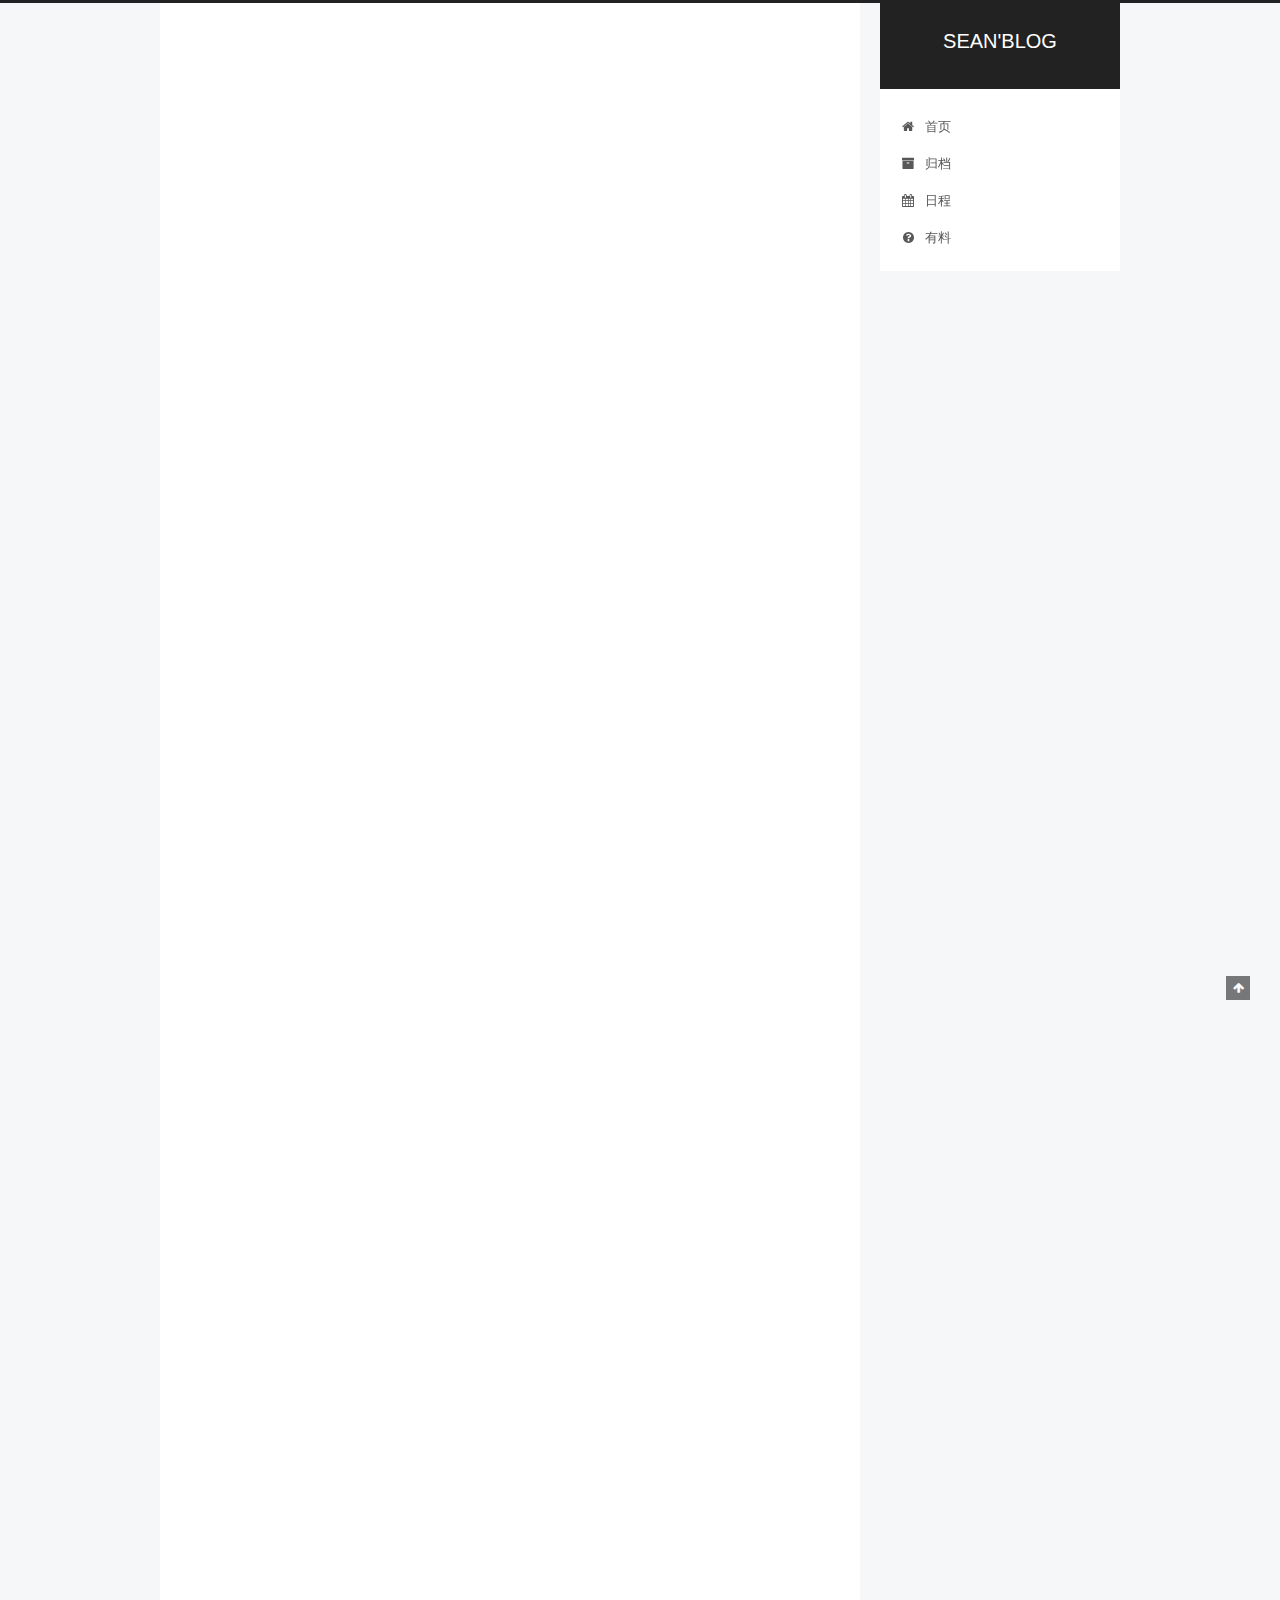
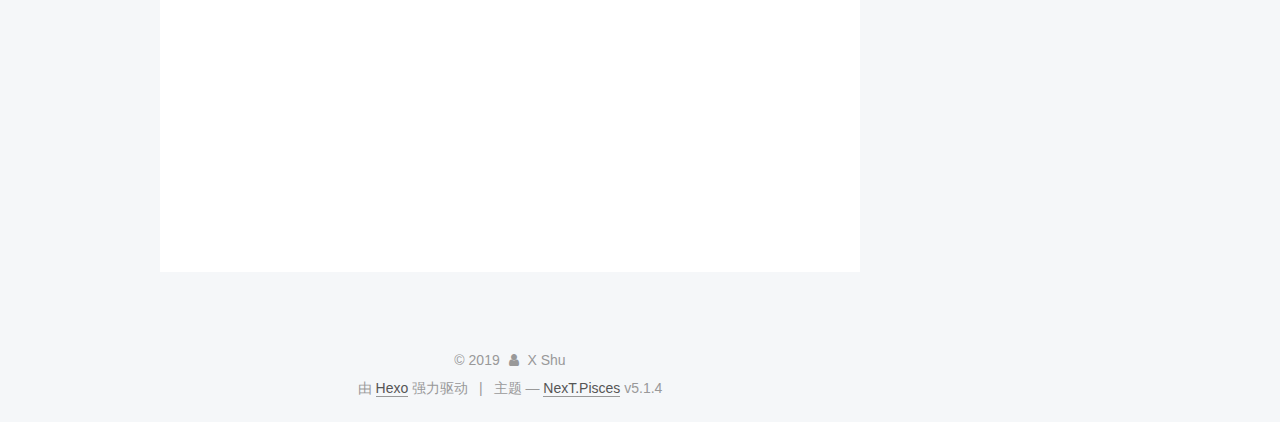
==== commit 20a572dc: "Site updated: 2019-03-29 13:37:08" ====
--- a/index.html
+++ b/index.html
@@ -80,12 +80,12 @@
 
 
 <meta property="og:type" content="website">
-<meta property="og:title" content="潇&#39;BLOG">
+<meta property="og:title" content="SEAN&#39;BLOG">
 <meta property="og:url" content="http://yoursite.com/index.html">
-<meta property="og:site_name" content="潇&#39;BLOG">
+<meta property="og:site_name" content="SEAN&#39;BLOG">
 <meta property="og:locale" content="zh-Hans">
 <meta name="twitter:card" content="summary">
-<meta name="twitter:title" content="潇&#39;BLOG">
+<meta name="twitter:title" content="SEAN&#39;BLOG">
 
 
 
@@ -121,7 +121,7 @@
 
 
 
-  <title>潇'BLOG</title>
+  <title>SEAN'BLOG</title>
   
 
 
@@ -152,7 +152,7 @@
     <div class="custom-logo-site-title">
       <a href="/" class="brand" rel="start">
         <span class="logo-line-before"><i></i></span>
-        <span class="site-title">潇'BLOG</span>
+        <span class="site-title">SEAN'BLOG</span>
         <span class="logo-line-after"><i></i></span>
       </a>
     </div>
@@ -249,7 +249,7 @@
   
   
   <div class="post-block">
-    <link itemprop="mainEntityOfPage" href="http://yoursite.com/2019/03/26/hello-world/">
+    <link itemprop="mainEntityOfPage" href="http://yoursite.com/2019/03/27/我的第一篇博文“/">
 
     <span hidden itemprop="author" itemscope itemtype="http://schema.org/Person">
       <meta itemprop="name" content="X Shu">
@@ -258,7 +258,247 @@
     </span>
 
     <span hidden itemprop="publisher" itemscope itemtype="http://schema.org/Organization">
-      <meta itemprop="name" content="潇'BLOG">
+      <meta itemprop="name" content="SEAN'BLOG">
+    </span>
+
+    
+      <header class="post-header">
+
+        
+        
+          <h1 class="post-title" itemprop="name headline">
+                
+                <a class="post-title-link" href="/2019/03/27/我的第一篇博文“/" itemprop="url">我的第一篇博文“</a></h1>
+        
+
+        <div class="post-meta">
+          <span class="post-time">
+            
+              <span class="post-meta-item-icon">
+                <i class="fa fa-calendar-o"></i>
+              </span>
+              
+                <span class="post-meta-item-text">发表于</span>
+              
+              <time title="创建于" itemprop="dateCreated datePublished" datetime="2019-03-27T16:34:57+08:00">
+                2019-03-27
+              </time>
+            
+
+            
+
+            
+          </span>
+
+          
+
+          
+            
+          
+
+          
+          
+
+          
+
+          
+
+          
+
+        </div>
+      </header>
+    
+
+    
+    
+    
+    <div class="post-body" itemprop="articleBody">
+
+      
+      
+
+      
+        
+          
+            <p>最近的心得最近事情似乎都不是很顺心啊，给了我希望又将希望的火苗剿灭，可真是空欢喜一场，啊。。几次三番都是这样，我的核心竞争力还是不够强，要不然也不会出现这种给了火苗又浇灭的事情。还是自己太菜，太菜啊。不过我面试了这么多次，现在也有一些经验了，从面试官的口气里我大海可以听出来面试对我是否满意。对我是否有兴趣，就像昨日一样，谈到中间我觉得面试官的口气已经变了，表现出对我的不耐烦，声音很低沉，几乎都快听不到了。我就感觉我应该是已经凉了。但是面试官还是很有职业素养的听我把我的话讲完了。而且还是将该走的流程都走完了。</p>
+
+          
+        
+      
+    </div>
+    
+    
+    
+
+    
+
+    
+
+    
+
+    <footer class="post-footer">
+      
+
+      
+
+      
+
+      
+      
+        <div class="post-eof"></div>
+      
+    </footer>
+  </div>
+  
+  
+  
+  </article>
+
+
+    
+      
+
+  
+
+  
+  
+  
+
+  <article class="post post-type-normal" itemscope itemtype="http://schema.org/Article">
+  
+  
+  
+  <div class="post-block">
+    <link itemprop="mainEntityOfPage" href="http://yoursite.com/2019/03/27/你好哈哈哈，hexo/">
+
+    <span hidden itemprop="author" itemscope itemtype="http://schema.org/Person">
+      <meta itemprop="name" content="X Shu">
+      <meta itemprop="description" content>
+      <meta itemprop="image" content="/images/avatar.gif">
+    </span>
+
+    <span hidden itemprop="publisher" itemscope itemtype="http://schema.org/Organization">
+      <meta itemprop="name" content="SEAN'BLOG">
+    </span>
+
+    
+      <header class="post-header">
+
+        
+        
+          <h1 class="post-title" itemprop="name headline">
+                
+                <a class="post-title-link" href="/2019/03/27/你好哈哈哈，hexo/" itemprop="url">你好哈哈哈，hexo</a></h1>
+        
+
+        <div class="post-meta">
+          <span class="post-time">
+            
+              <span class="post-meta-item-icon">
+                <i class="fa fa-calendar-o"></i>
+              </span>
+              
+                <span class="post-meta-item-text">发表于</span>
+              
+              <time title="创建于" itemprop="dateCreated datePublished" datetime="2019-03-27T13:19:52+08:00">
+                2019-03-27
+              </time>
+            
+
+            
+
+            
+          </span>
+
+          
+
+          
+            
+          
+
+          
+          
+
+          
+
+          
+
+          
+
+        </div>
+      </header>
+    
+
+    
+    
+    
+    <div class="post-body" itemprop="articleBody">
+
+      
+      
+
+      
+        
+          
+            <p>啊啊啊啊，我的个人博客网站还是没有搭建好，deployer为什么一直搞不好，今天中期答辩结束了，也终于结束了答辩结束的时候老师竟然说我的毕业设计完成度目前竟然是40%，老师也太给邓老师面子了吧。我自己认为我的进度为10%，这可怎么说呢，看到前面的人汇报的这么优秀，感觉自己像个傻逼一样</p>
+
+          
+        
+      
+    </div>
+    
+    
+    
+
+    
+
+    
+
+    
+
+    <footer class="post-footer">
+      
+
+      
+
+      
+
+      
+      
+        <div class="post-eof"></div>
+      
+    </footer>
+  </div>
+  
+  
+  
+  </article>
+
+
+    
+      
+
+  
+
+  
+  
+  
+
+  <article class="post post-type-normal" itemscope itemtype="http://schema.org/Article">
+  
+  
+  
+  <div class="post-block">
+    <link itemprop="mainEntityOfPage" href="http://yoursite.com/2019/03/26/hello-world/">
+
+    <span hidden itemprop="author" itemscope itemtype="http://schema.org/Person">
+      <meta itemprop="name" content="X Shu">
+      <meta itemprop="description" content>
+      <meta itemprop="image" content="/images/avatar.gif">
+    </span>
+
+    <span hidden itemprop="publisher" itemscope itemtype="http://schema.org/Organization">
+      <meta itemprop="name" content="SEAN'BLOG">
     </span>
 
     
@@ -410,7 +650,7 @@
               
                 <a href="/archives/">
               
-                  <span class="site-state-item-count">1</span>
+                  <span class="site-state-item-count">3</span>
                   <span class="site-state-item-name">日志</span>
                 </a>
               </div>
@@ -418,6 +658,15 @@
 
             
 
+            
+              
+              
+              <div class="site-state-item site-state-tags">
+                
+                  <span class="site-state-item-count">2</span>
+                  <span class="site-state-item-name">标签</span>
+                
+              </div>
             
 
           </nav>
--- a/css/main.css
+++ b/css/main.css
@@ -1823,7 +1823,7 @@
   width: 4px;
   height: 4px;
   border-radius: 50%;
-  background: #187c2b;
+  background: #ff53f9;
 }
 .links-of-blogroll {
   font-size: 13px;
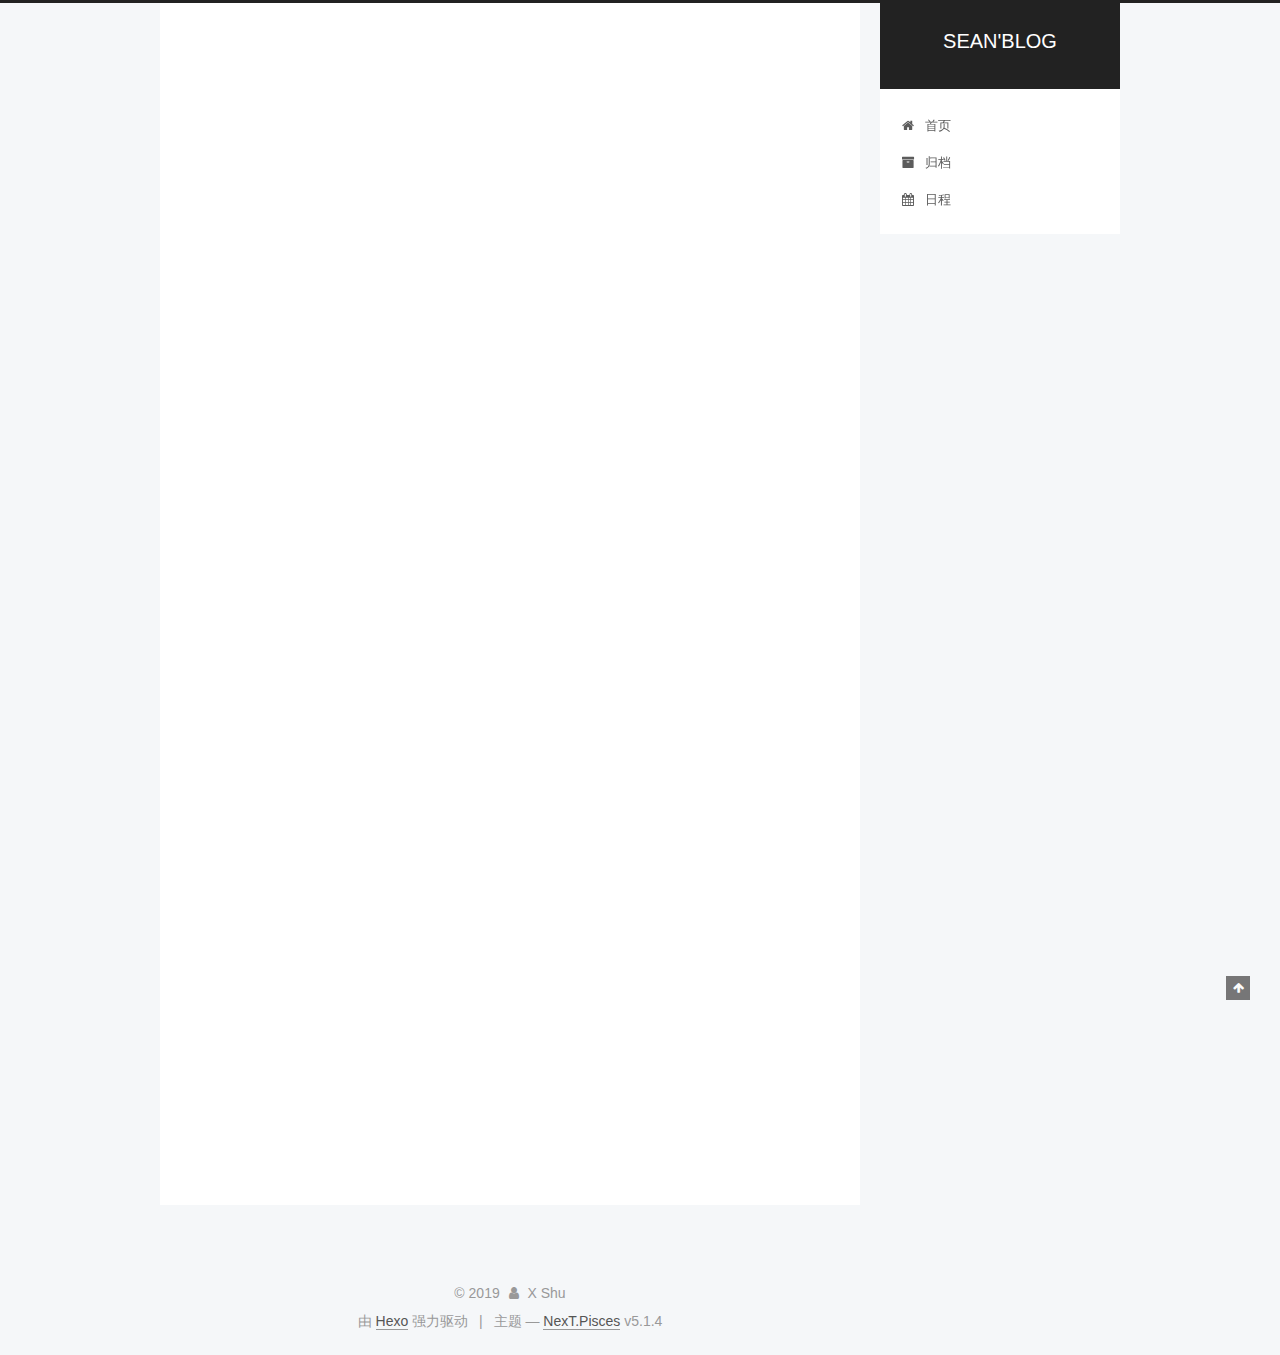
==== commit 0585f83b: "Site updated: 2019-03-29 13:53:06" ====
--- a/index.html
+++ b/index.html
@@ -206,16 +206,6 @@
           </a>
         </li>
       
-        
-        <li class="menu-item menu-item-something">
-          <a href="/something" rel="section">
-            
-              <i class="menu-item-icon fa fa-fw fa-question-circle"></i> <br>
-            
-            有料
-          </a>
-        </li>
-      
 
       
     </ul>
@@ -320,9 +310,15 @@
       
         
           
-            <p>最近的心得最近事情似乎都不是很顺心啊，给了我希望又将希望的火苗剿灭，可真是空欢喜一场，啊。。几次三番都是这样，我的核心竞争力还是不够强，要不然也不会出现这种给了火苗又浇灭的事情。还是自己太菜，太菜啊。不过我面试了这么多次，现在也有一些经验了，从面试官的口气里我大海可以听出来面试对我是否满意。对我是否有兴趣，就像昨日一样，谈到中间我觉得面试官的口气已经变了，表现出对我的不耐烦，声音很低沉，几乎都快听不到了。我就感觉我应该是已经凉了。但是面试官还是很有职业素养的听我把我的话讲完了。而且还是将该走的流程都走完了。</p>
-
-          
+          最近的心得最近事情似乎都不是很顺心啊，给了我希望又将希望的火苗剿灭，可真是空欢喜一场，啊。。几次三番都是这样，我的核心竞争力还是不够强，要不然也不会出现这种给了火苗又浇灭的事情。还是自己太菜，太菜啊。
+          ...
+          <!--noindex-->
+          <div class="post-button text-center">
+            <a class="btn" href="/2019/03/27/我的第一篇博文“/#more" rel="contents">
+              阅读全文 &raquo;
+            </a>
+          </div>
+          <!--/noindex-->
         
       
     </div>
@@ -440,9 +436,15 @@
       
         
           
-            <p>啊啊啊啊，我的个人博客网站还是没有搭建好，deployer为什么一直搞不好，今天中期答辩结束了，也终于结束了答辩结束的时候老师竟然说我的毕业设计完成度目前竟然是40%，老师也太给邓老师面子了吧。我自己认为我的进度为10%，这可怎么说呢，看到前面的人汇报的这么优秀，感觉自己像个傻逼一样</p>
-
-          
+          啊啊啊啊，我的个人博客网站还是没有搭建好，deployer为什么一直搞不好，今天中期答辩结束了，也终于结束了答辩结束的时候老师竟然说我的毕业设计完成度目前竟然是40%，老师也太给邓老师面子了吧。我自己
+          ...
+          <!--noindex-->
+          <div class="post-button text-center">
+            <a class="btn" href="/2019/03/27/你好哈哈哈，hexo/#more" rel="contents">
+              阅读全文 &raquo;
+            </a>
+          </div>
+          <!--/noindex-->
         
       
     </div>
@@ -560,17 +562,15 @@
       
         
           
-            <p>Welcome to <a href="https://hexo.io/" target="_blank" rel="noopener">Hexo</a>! This is your very first post. Check <a href="https://hexo.io/docs/" target="_blank" rel="noopener">documentation</a> for more info. If you get any problems when using Hexo, you can find the answer in <a href="https://hexo.io/docs/troubleshooting.html" target="_blank" rel="noopener">troubleshooting</a> or you can ask me on <a href="https://github.com/hexojs/hexo/issues" target="_blank" rel="noopener">GitHub</a>.</p>
-<h2 id="Quick-Start"><a href="#Quick-Start" class="headerlink" title="Quick Start"></a>Quick Start</h2><h3 id="Create-a-new-post"><a href="#Create-a-new-post" class="headerlink" title="Create a new post"></a>Create a new post</h3><figure class="highlight bash"><table><tr><td class="gutter"><pre><span class="line">1</span><br></pre></td><td class="code"><pre><span class="line">$ hexo new <span class="string">"My New Post"</span></span><br></pre></td></tr></table></figure>
-<p>More info: <a href="https://hexo.io/docs/writing.html" target="_blank" rel="noopener">Writing</a></p>
-<h3 id="Run-server"><a href="#Run-server" class="headerlink" title="Run server"></a>Run server</h3><figure class="highlight bash"><table><tr><td class="gutter"><pre><span class="line">1</span><br></pre></td><td class="code"><pre><span class="line">$ hexo server</span><br></pre></td></tr></table></figure>
-<p>More info: <a href="https://hexo.io/docs/server.html" target="_blank" rel="noopener">Server</a></p>
-<h3 id="Generate-static-files"><a href="#Generate-static-files" class="headerlink" title="Generate static files"></a>Generate static files</h3><figure class="highlight bash"><table><tr><td class="gutter"><pre><span class="line">1</span><br></pre></td><td class="code"><pre><span class="line">$ hexo generate</span><br></pre></td></tr></table></figure>
-<p>More info: <a href="https://hexo.io/docs/generating.html" target="_blank" rel="noopener">Generating</a></p>
-<h3 id="Deploy-to-remote-sites"><a href="#Deploy-to-remote-sites" class="headerlink" title="Deploy to remote sites"></a>Deploy to remote sites</h3><figure class="highlight bash"><table><tr><td class="gutter"><pre><span class="line">1</span><br></pre></td><td class="code"><pre><span class="line">$ hexo deploy</span><br></pre></td></tr></table></figure>
-<p>More info: <a href="https://hexo.io/docs/deployment.html" target="_blank" rel="noopener">Deployment</a></p>
-
-          
+          Welcome to Hexo! This is your very first post. Check documentation for more info. If you get any pro
+          ...
+          <!--noindex-->
+          <div class="post-button text-center">
+            <a class="btn" href="/2019/03/26/hello-world/#more" rel="contents">
+              阅读全文 &raquo;
+            </a>
+          </div>
+          <!--/noindex-->
         
       
     </div>
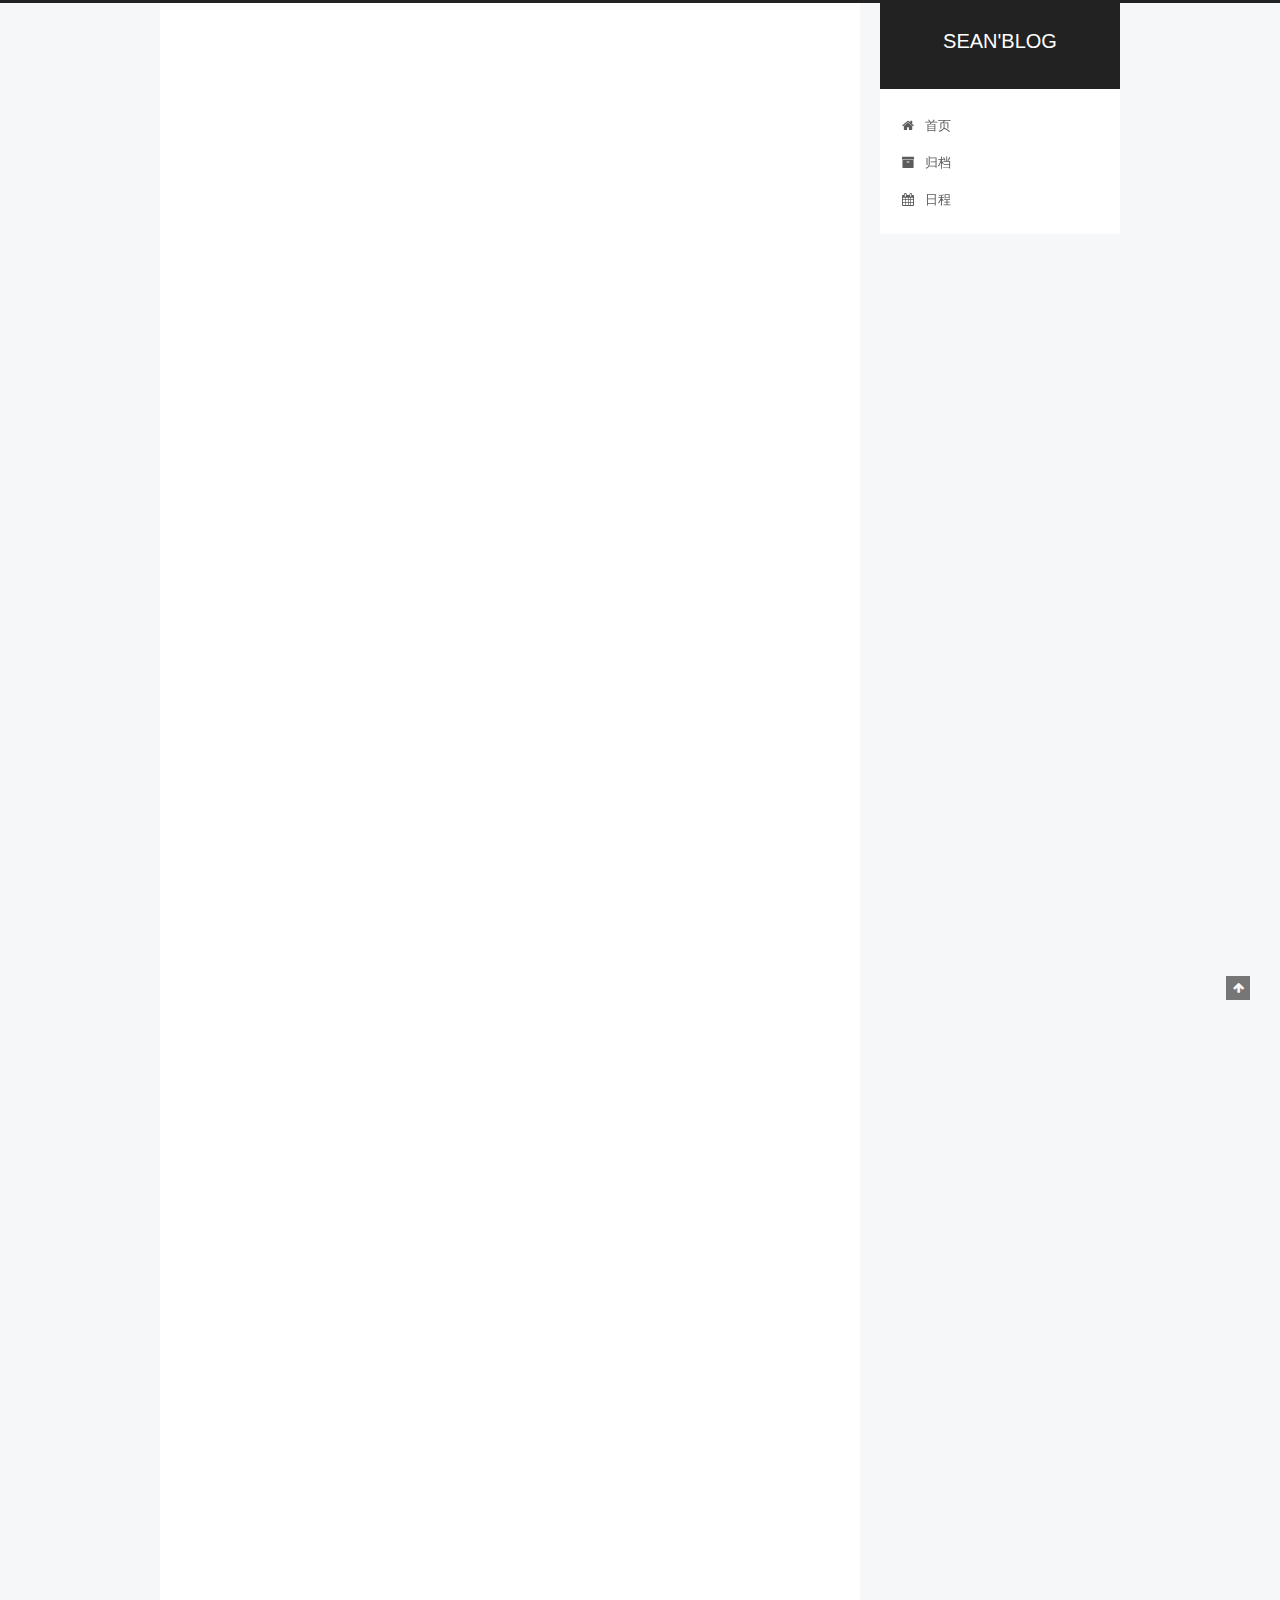
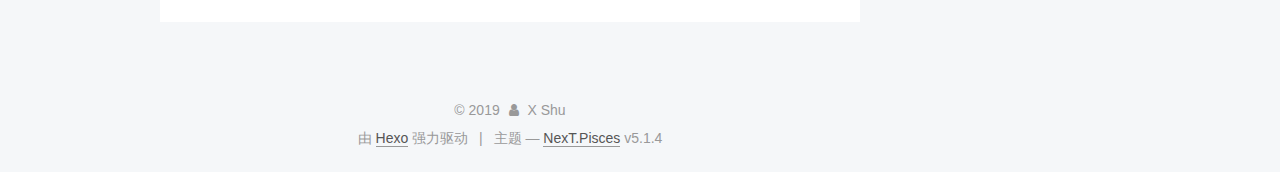
==== commit 0c25a3e5: "Site updated: 2019-03-31 23:17:06" ====
--- a/index.html
+++ b/index.html
@@ -239,6 +239,132 @@
   
   
   <div class="post-block">
+    <link itemprop="mainEntityOfPage" href="http://yoursite.com/2019/03/31/三月末记事/">
+
+    <span hidden itemprop="author" itemscope itemtype="http://schema.org/Person">
+      <meta itemprop="name" content="X Shu">
+      <meta itemprop="description" content>
+      <meta itemprop="image" content="/images/avatar.gif">
+    </span>
+
+    <span hidden itemprop="publisher" itemscope itemtype="http://schema.org/Organization">
+      <meta itemprop="name" content="SEAN'BLOG">
+    </span>
+
+    
+      <header class="post-header">
+
+        
+        
+          <h1 class="post-title" itemprop="name headline">
+                
+                <a class="post-title-link" href="/2019/03/31/三月末记事/" itemprop="url">三月末记事</a></h1>
+        
+
+        <div class="post-meta">
+          <span class="post-time">
+            
+              <span class="post-meta-item-icon">
+                <i class="fa fa-calendar-o"></i>
+              </span>
+              
+                <span class="post-meta-item-text">发表于</span>
+              
+              <time title="创建于" itemprop="dateCreated datePublished" datetime="2019-03-31T23:04:21+08:00">
+                2019-03-31
+              </time>
+            
+
+            
+
+            
+          </span>
+
+          
+
+          
+            
+          
+
+          
+          
+
+          
+
+          
+
+          
+
+        </div>
+      </header>
+    
+
+    
+    
+    
+    <div class="post-body" itemprop="articleBody">
+
+      
+      
+
+      
+        
+          
+          三月就这样很快的过去了，但是这个月我的进步让我感到捉急，我的毕业设计进展很慢，verilog的学习也是很缓慢，我tm弱爆了。干。。。春招也接近尾声，我现在也很不清楚我到底想要什么，人生还真是一场修行，
+          ...
+          <!--noindex-->
+          <div class="post-button text-center">
+            <a class="btn" href="/2019/03/31/三月末记事/#more" rel="contents">
+              阅读全文 &raquo;
+            </a>
+          </div>
+          <!--/noindex-->
+        
+      
+    </div>
+    
+    
+    
+
+    
+
+    
+
+    
+
+    <footer class="post-footer">
+      
+
+      
+
+      
+
+      
+      
+        <div class="post-eof"></div>
+      
+    </footer>
+  </div>
+  
+  
+  
+  </article>
+
+
+    
+      
+
+  
+
+  
+  
+  
+
+  <article class="post post-type-normal" itemscope itemtype="http://schema.org/Article">
+  
+  
+  
+  <div class="post-block">
     <link itemprop="mainEntityOfPage" href="http://yoursite.com/2019/03/27/我的第一篇博文“/">
 
     <span hidden itemprop="author" itemscope itemtype="http://schema.org/Person">
@@ -650,7 +776,7 @@
               
                 <a href="/archives/">
               
-                  <span class="site-state-item-count">3</span>
+                  <span class="site-state-item-count">4</span>
                   <span class="site-state-item-name">日志</span>
                 </a>
               </div>
--- a/css/main.css
+++ b/css/main.css
@@ -1823,7 +1823,7 @@
   width: 4px;
   height: 4px;
   border-radius: 50%;
-  background: #ff53f9;
+  background: #ff3285;
 }
 .links-of-blogroll {
   font-size: 13px;
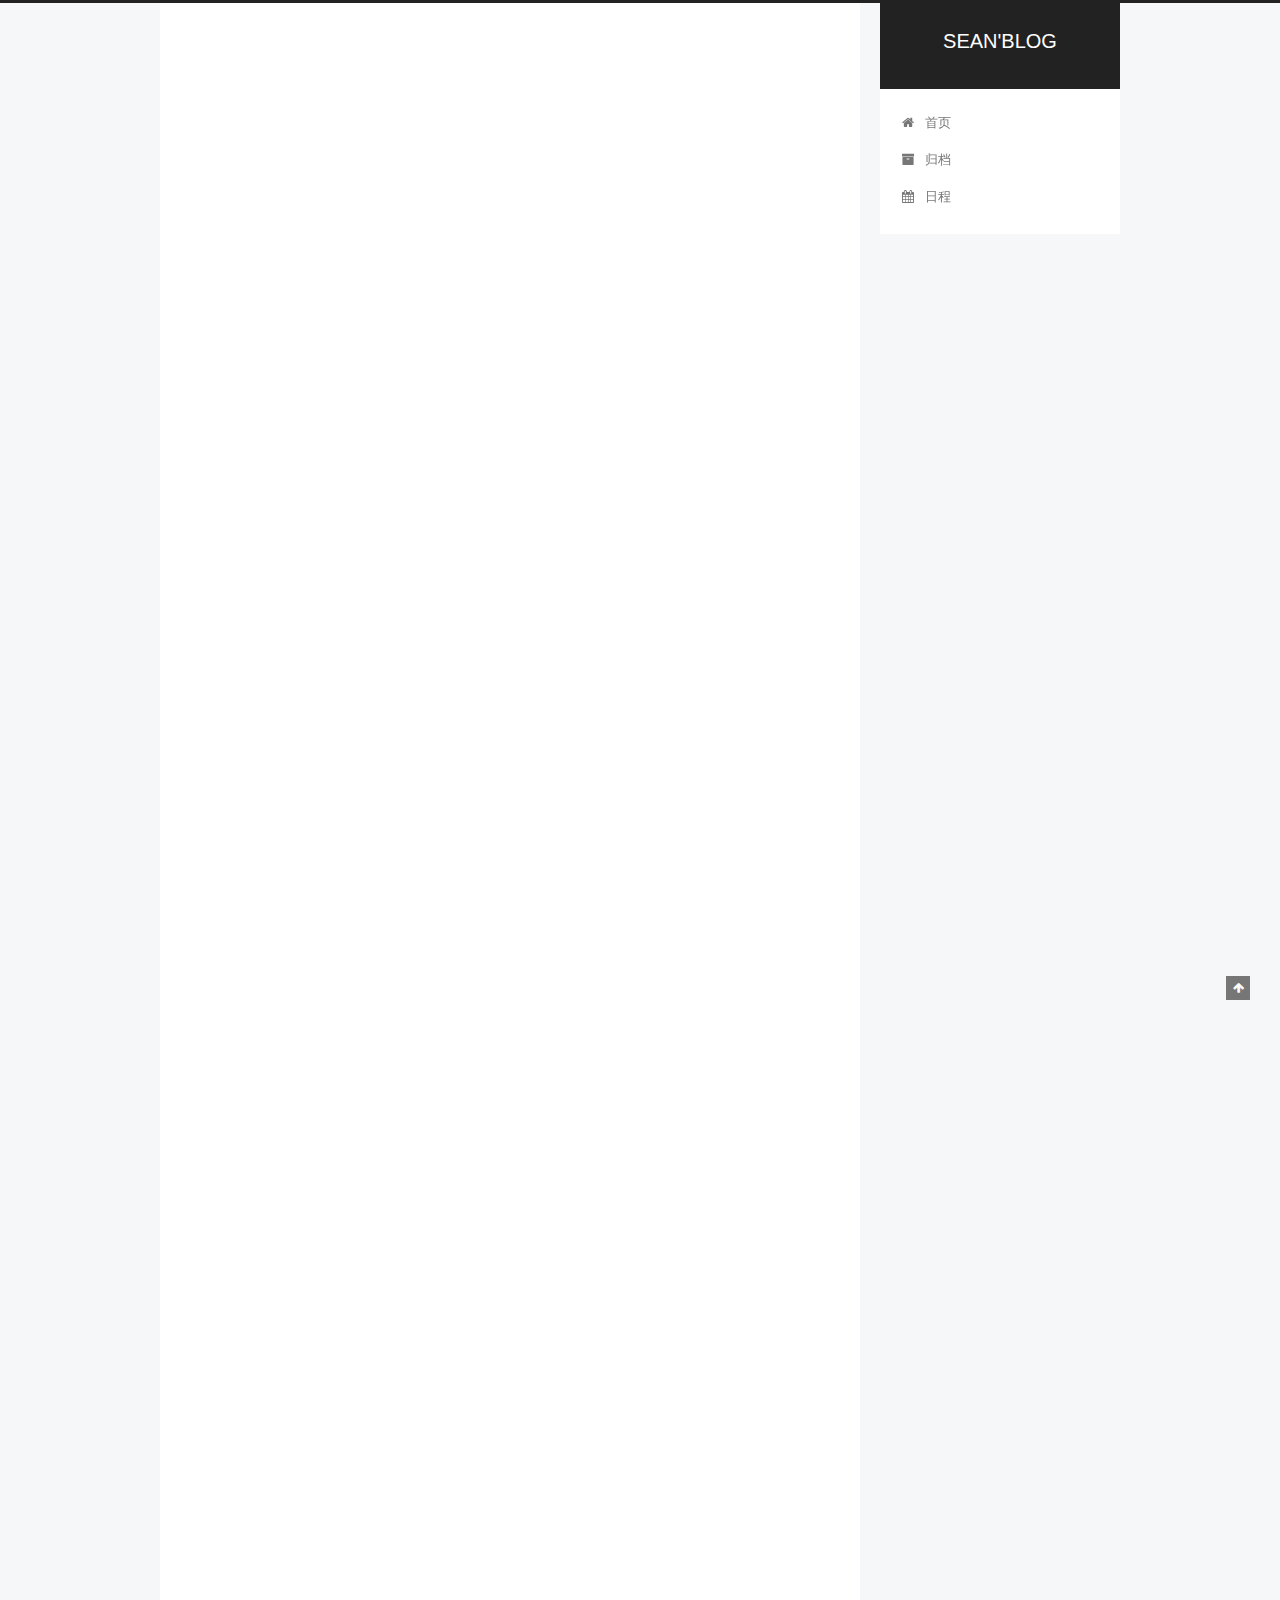
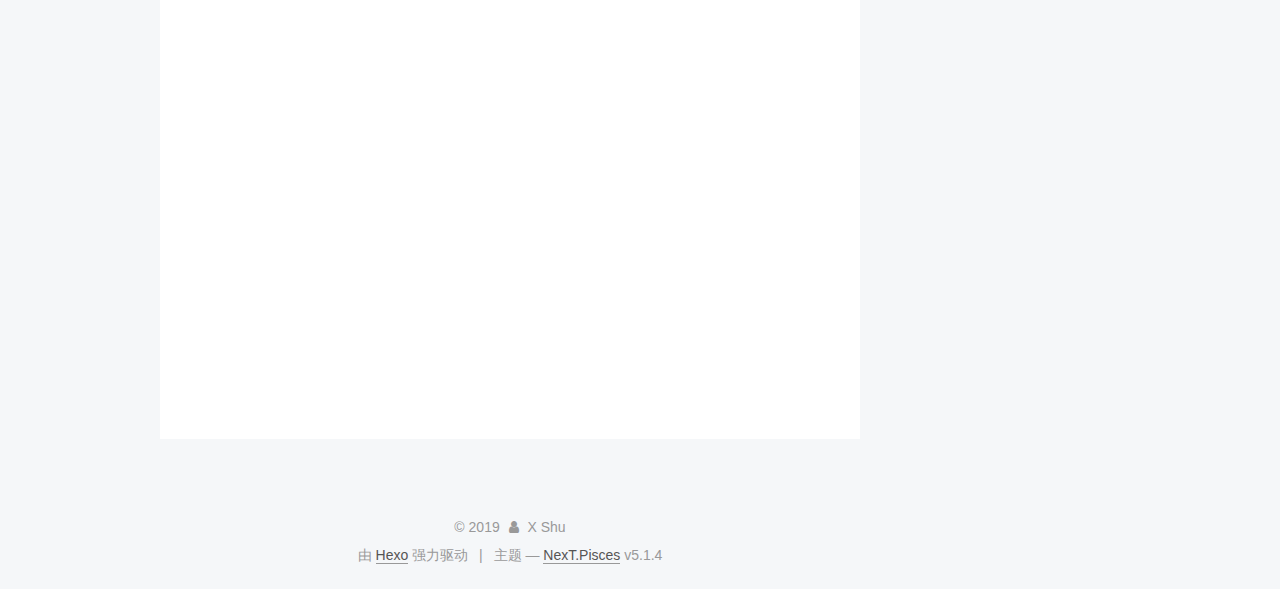
==== commit 6904b28a: "Site updated: 2019-04-03 10:39:14" ====
--- a/index.html
+++ b/index.html
@@ -239,6 +239,132 @@
   
   
   <div class="post-block">
+    <link itemprop="mainEntityOfPage" href="http://yoursite.com/2019/04/03/主见有何用？/">
+
+    <span hidden itemprop="author" itemscope itemtype="http://schema.org/Person">
+      <meta itemprop="name" content="X Shu">
+      <meta itemprop="description" content>
+      <meta itemprop="image" content="/images/avatar.gif">
+    </span>
+
+    <span hidden itemprop="publisher" itemscope itemtype="http://schema.org/Organization">
+      <meta itemprop="name" content="SEAN'BLOG">
+    </span>
+
+    
+      <header class="post-header">
+
+        
+        
+          <h1 class="post-title" itemprop="name headline">
+                
+                <a class="post-title-link" href="/2019/04/03/主见有何用？/" itemprop="url">主见有何用？</a></h1>
+        
+
+        <div class="post-meta">
+          <span class="post-time">
+            
+              <span class="post-meta-item-icon">
+                <i class="fa fa-calendar-o"></i>
+              </span>
+              
+                <span class="post-meta-item-text">发表于</span>
+              
+              <time title="创建于" itemprop="dateCreated datePublished" datetime="2019-04-03T10:04:56+08:00">
+                2019-04-03
+              </time>
+            
+
+            
+
+            
+          </span>
+
+          
+
+          
+            
+          
+
+          
+          
+
+          
+
+          
+
+          
+
+        </div>
+      </header>
+    
+
+    
+    
+    
+    <div class="post-body" itemprop="articleBody">
+
+      
+      
+
+      
+        
+          
+          平常会说我没主见，而这主见就是tm的问我吃啥饭，随便什么饭都行，结果就说我没主见，这tm的也叫主见，而等到我要真正用到我的主见的时候呢？一个一个的就会找出各种理由来对我进行反驳，任何时候都是这样，从小
+          ...
+          <!--noindex-->
+          <div class="post-button text-center">
+            <a class="btn" href="/2019/04/03/主见有何用？/#more" rel="contents">
+              阅读全文 &raquo;
+            </a>
+          </div>
+          <!--/noindex-->
+        
+      
+    </div>
+    
+    
+    
+
+    
+
+    
+
+    
+
+    <footer class="post-footer">
+      
+
+      
+
+      
+
+      
+      
+        <div class="post-eof"></div>
+      
+    </footer>
+  </div>
+  
+  
+  
+  </article>
+
+
+    
+      
+
+  
+
+  
+  
+  
+
+  <article class="post post-type-normal" itemscope itemtype="http://schema.org/Article">
+  
+  
+  
+  <div class="post-block">
     <link itemprop="mainEntityOfPage" href="http://yoursite.com/2019/03/31/三月末记事/">
 
     <span hidden itemprop="author" itemscope itemtype="http://schema.org/Person">
@@ -776,7 +902,7 @@
               
                 <a href="/archives/">
               
-                  <span class="site-state-item-count">4</span>
+                  <span class="site-state-item-count">5</span>
                   <span class="site-state-item-name">日志</span>
                 </a>
               </div>
--- a/css/main.css
+++ b/css/main.css
@@ -1823,7 +1823,7 @@
   width: 4px;
   height: 4px;
   border-radius: 50%;
-  background: #ff3285;
+  background: #faff12;
 }
 .links-of-blogroll {
   font-size: 13px;
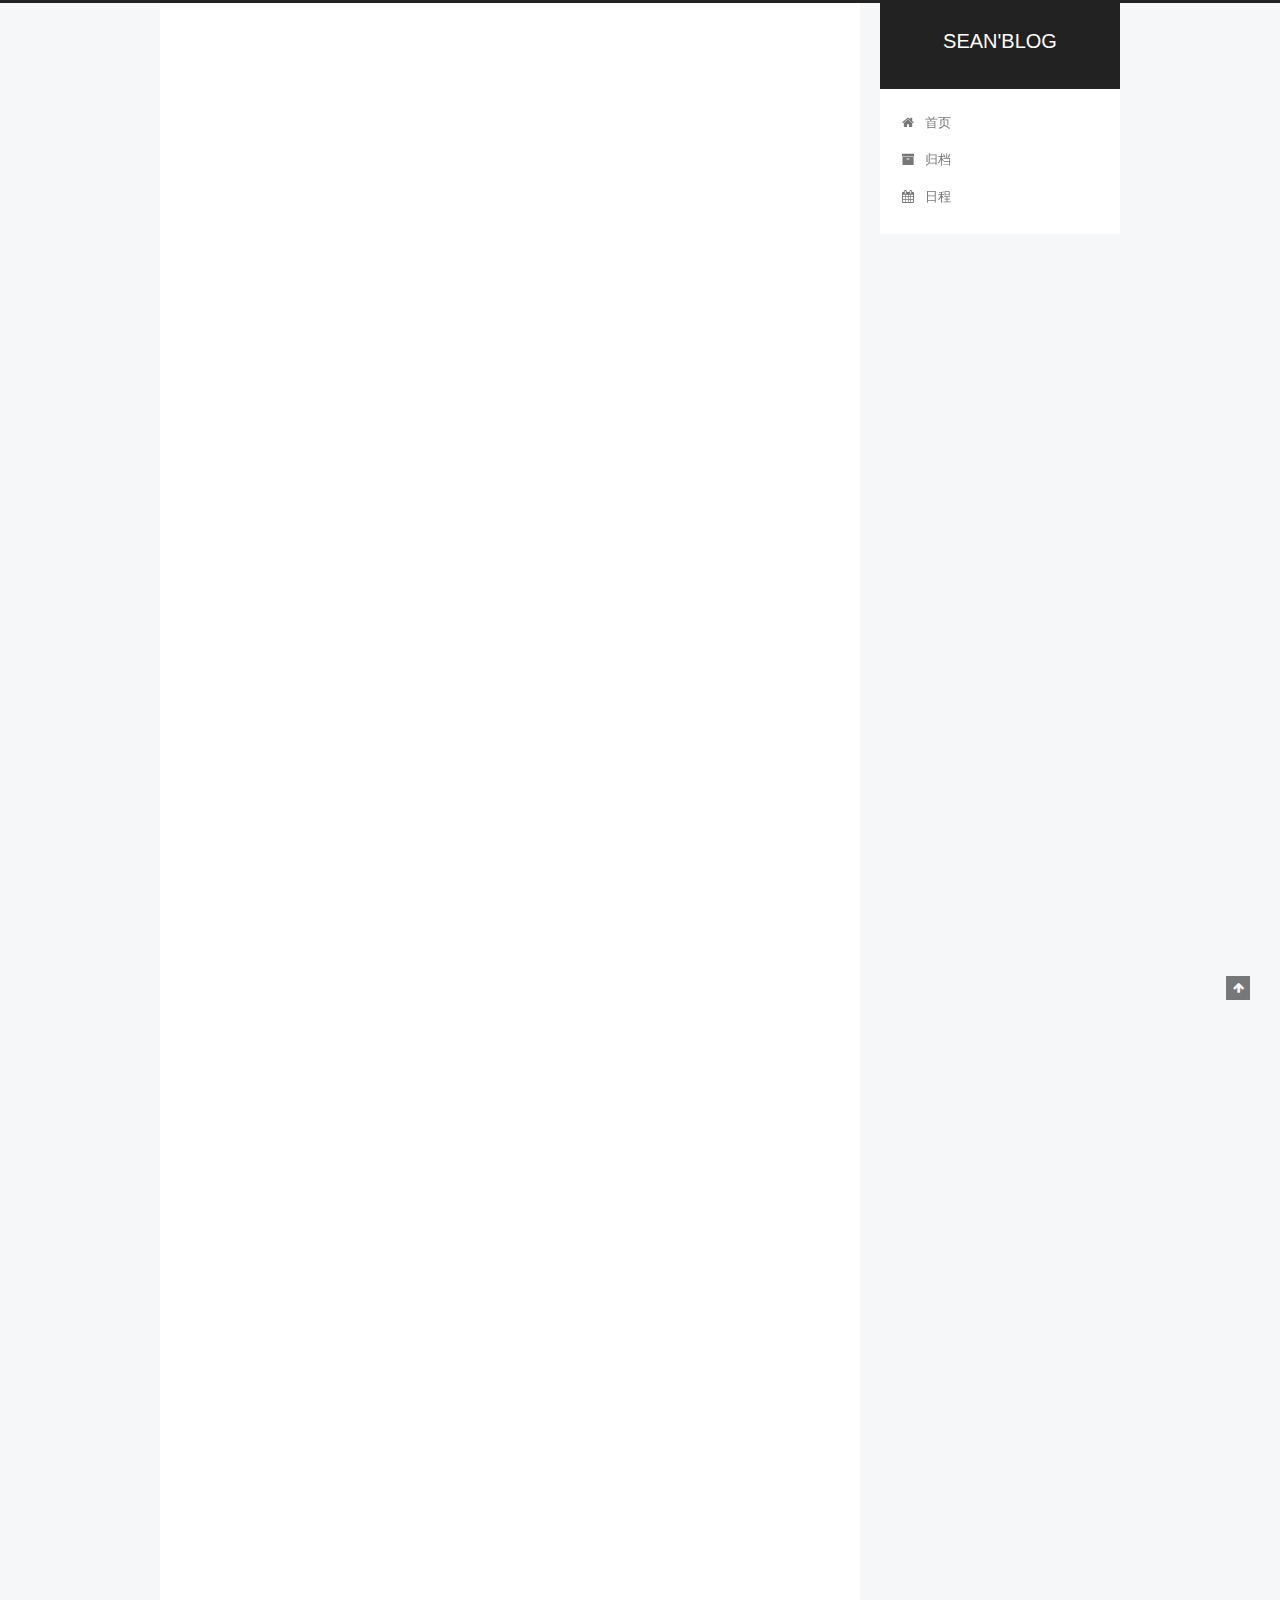
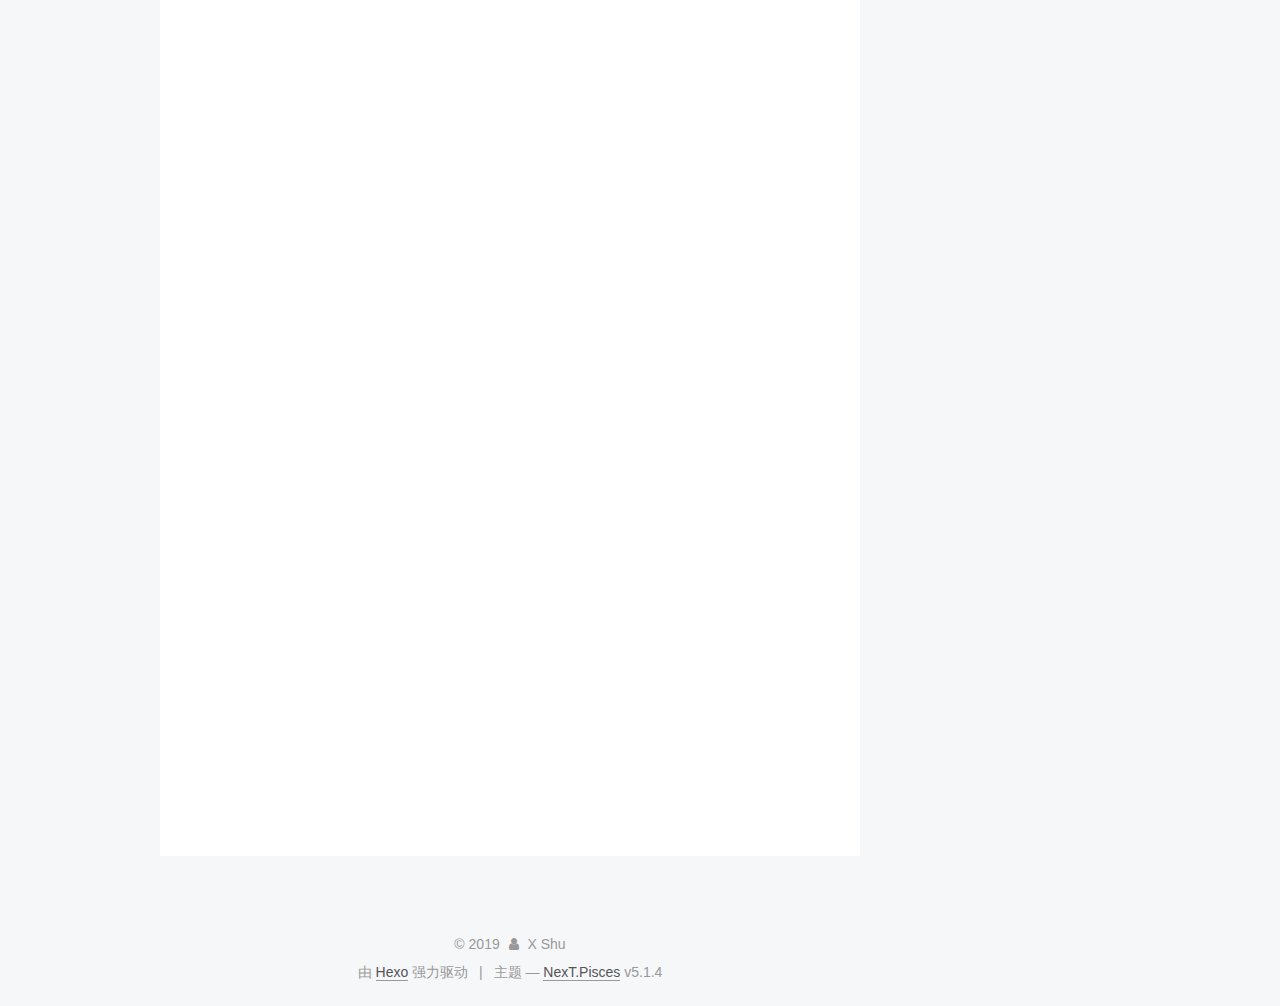
==== commit f2ca9dd5: "Site updated: 2019-04-20 23:29:30" ====
--- a/index.html
+++ b/index.html
@@ -239,6 +239,132 @@
   
   
   <div class="post-block">
+    <link itemprop="mainEntityOfPage" href="http://yoursite.com/2019/04/20/实践出真知/">
+
+    <span hidden itemprop="author" itemscope itemtype="http://schema.org/Person">
+      <meta itemprop="name" content="X Shu">
+      <meta itemprop="description" content>
+      <meta itemprop="image" content="/images/avatar.gif">
+    </span>
+
+    <span hidden itemprop="publisher" itemscope itemtype="http://schema.org/Organization">
+      <meta itemprop="name" content="SEAN'BLOG">
+    </span>
+
+    
+      <header class="post-header">
+
+        
+        
+          <h1 class="post-title" itemprop="name headline">
+                
+                <a class="post-title-link" href="/2019/04/20/实践出真知/" itemprop="url">实践出真知</a></h1>
+        
+
+        <div class="post-meta">
+          <span class="post-time">
+            
+              <span class="post-meta-item-icon">
+                <i class="fa fa-calendar-o"></i>
+              </span>
+              
+                <span class="post-meta-item-text">发表于</span>
+              
+              <time title="创建于" itemprop="dateCreated datePublished" datetime="2019-04-20T22:43:47+08:00">
+                2019-04-20
+              </time>
+            
+
+            
+
+            
+          </span>
+
+          
+
+          
+            
+          
+
+          
+          
+
+          
+
+          
+
+          
+
+        </div>
+      </header>
+    
+
+    
+    
+    
+    <div class="post-body" itemprop="articleBody">
+
+      
+      
+
+      
+        
+          
+          这两天做毕业设计，最大的感触就是所有的想法就要去实现，而不是仅仅停留在脑子里，有时候你想的是对的，但是没有经过验证，所以过一段时间，甚至就是一天就忘了这个灵光闪现的点子了。这在我做毕业设计期间感触很深
+          ...
+          <!--noindex-->
+          <div class="post-button text-center">
+            <a class="btn" href="/2019/04/20/实践出真知/#more" rel="contents">
+              阅读全文 &raquo;
+            </a>
+          </div>
+          <!--/noindex-->
+        
+      
+    </div>
+    
+    
+    
+
+    
+
+    
+
+    
+
+    <footer class="post-footer">
+      
+
+      
+
+      
+
+      
+      
+        <div class="post-eof"></div>
+      
+    </footer>
+  </div>
+  
+  
+  
+  </article>
+
+
+    
+      
+
+  
+
+  
+  
+  
+
+  <article class="post post-type-normal" itemscope itemtype="http://schema.org/Article">
+  
+  
+  
+  <div class="post-block">
     <link itemprop="mainEntityOfPage" href="http://yoursite.com/2019/04/03/主见有何用？/">
 
     <span hidden itemprop="author" itemscope itemtype="http://schema.org/Person">
@@ -902,7 +1028,7 @@
               
                 <a href="/archives/">
               
-                  <span class="site-state-item-count">5</span>
+                  <span class="site-state-item-count">6</span>
                   <span class="site-state-item-name">日志</span>
                 </a>
               </div>
@@ -915,7 +1041,7 @@
               
               <div class="site-state-item site-state-tags">
                 
-                  <span class="site-state-item-count">2</span>
+                  <span class="site-state-item-count">3</span>
                   <span class="site-state-item-name">标签</span>
                 
               </div>
--- a/css/main.css
+++ b/css/main.css
@@ -1823,7 +1823,7 @@
   width: 4px;
   height: 4px;
   border-radius: 50%;
-  background: #faff12;
+  background: #e9f4f7;
 }
 .links-of-blogroll {
   font-size: 13px;
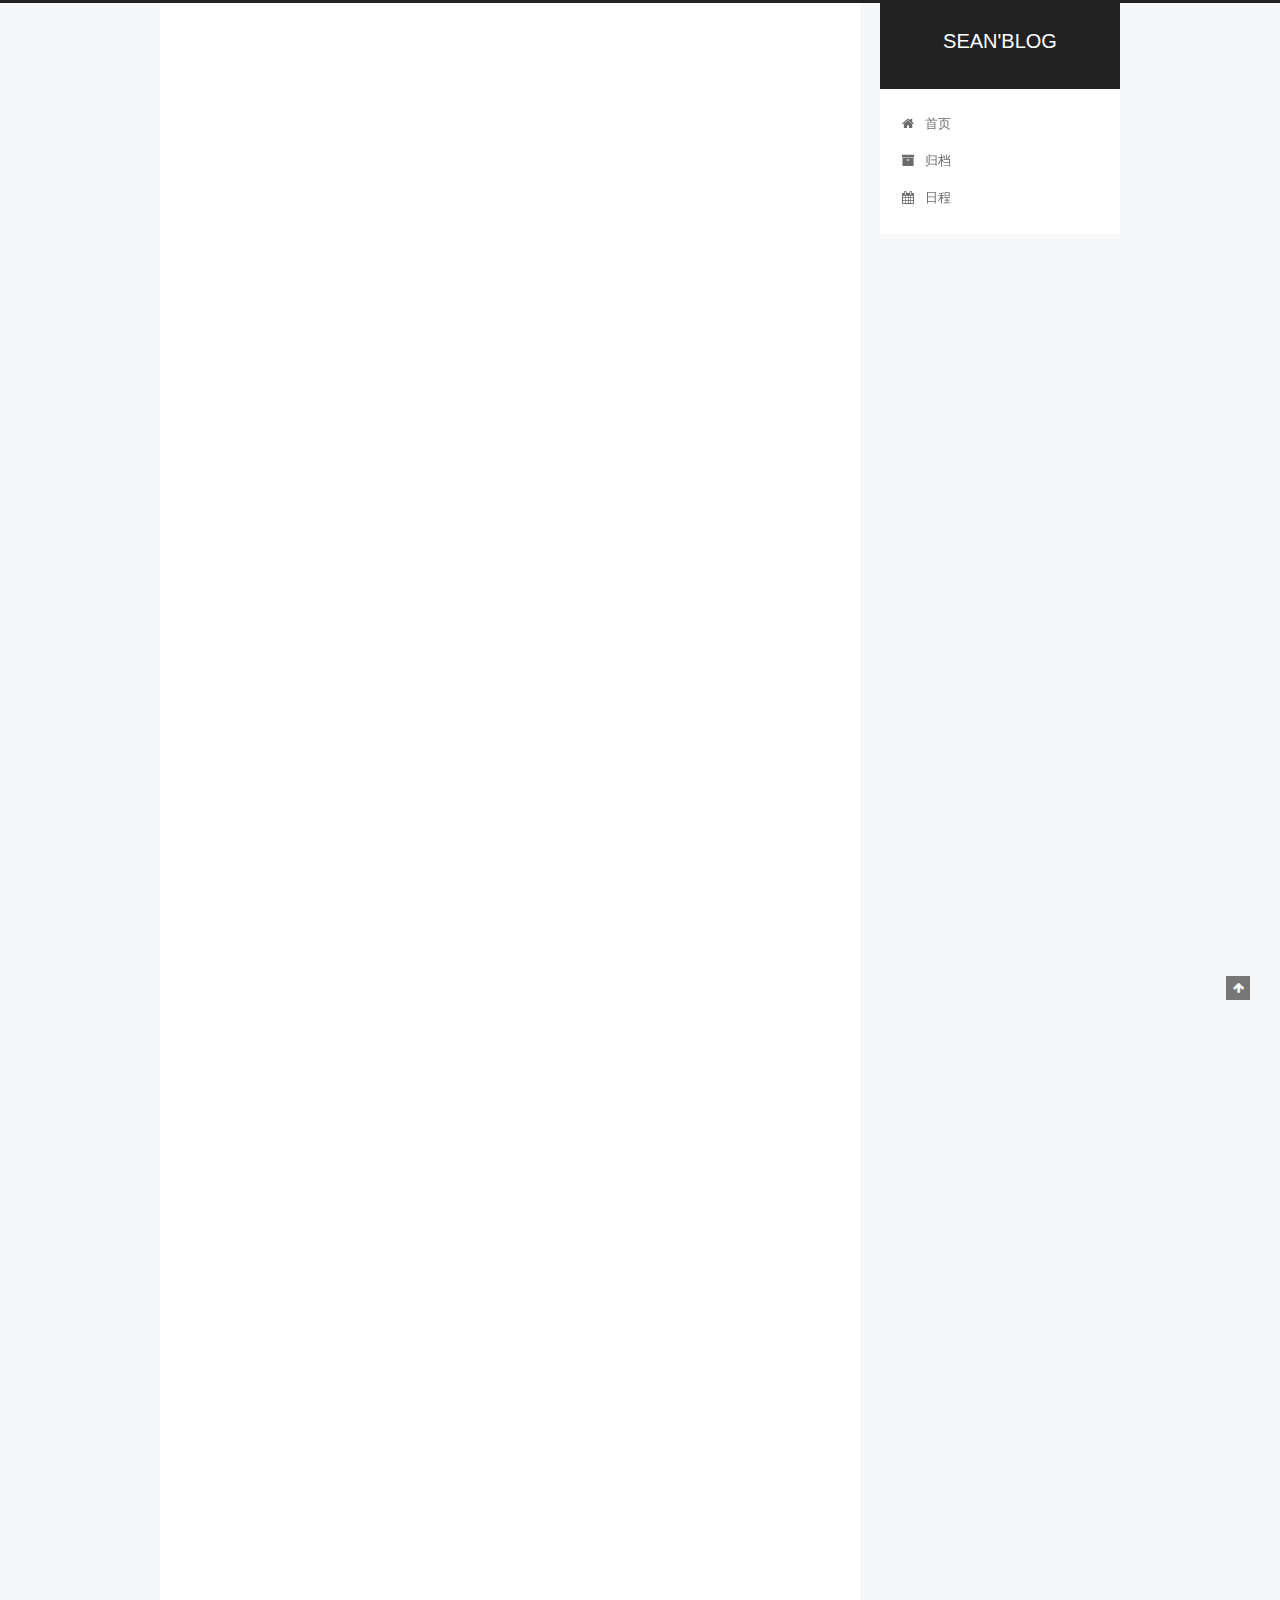
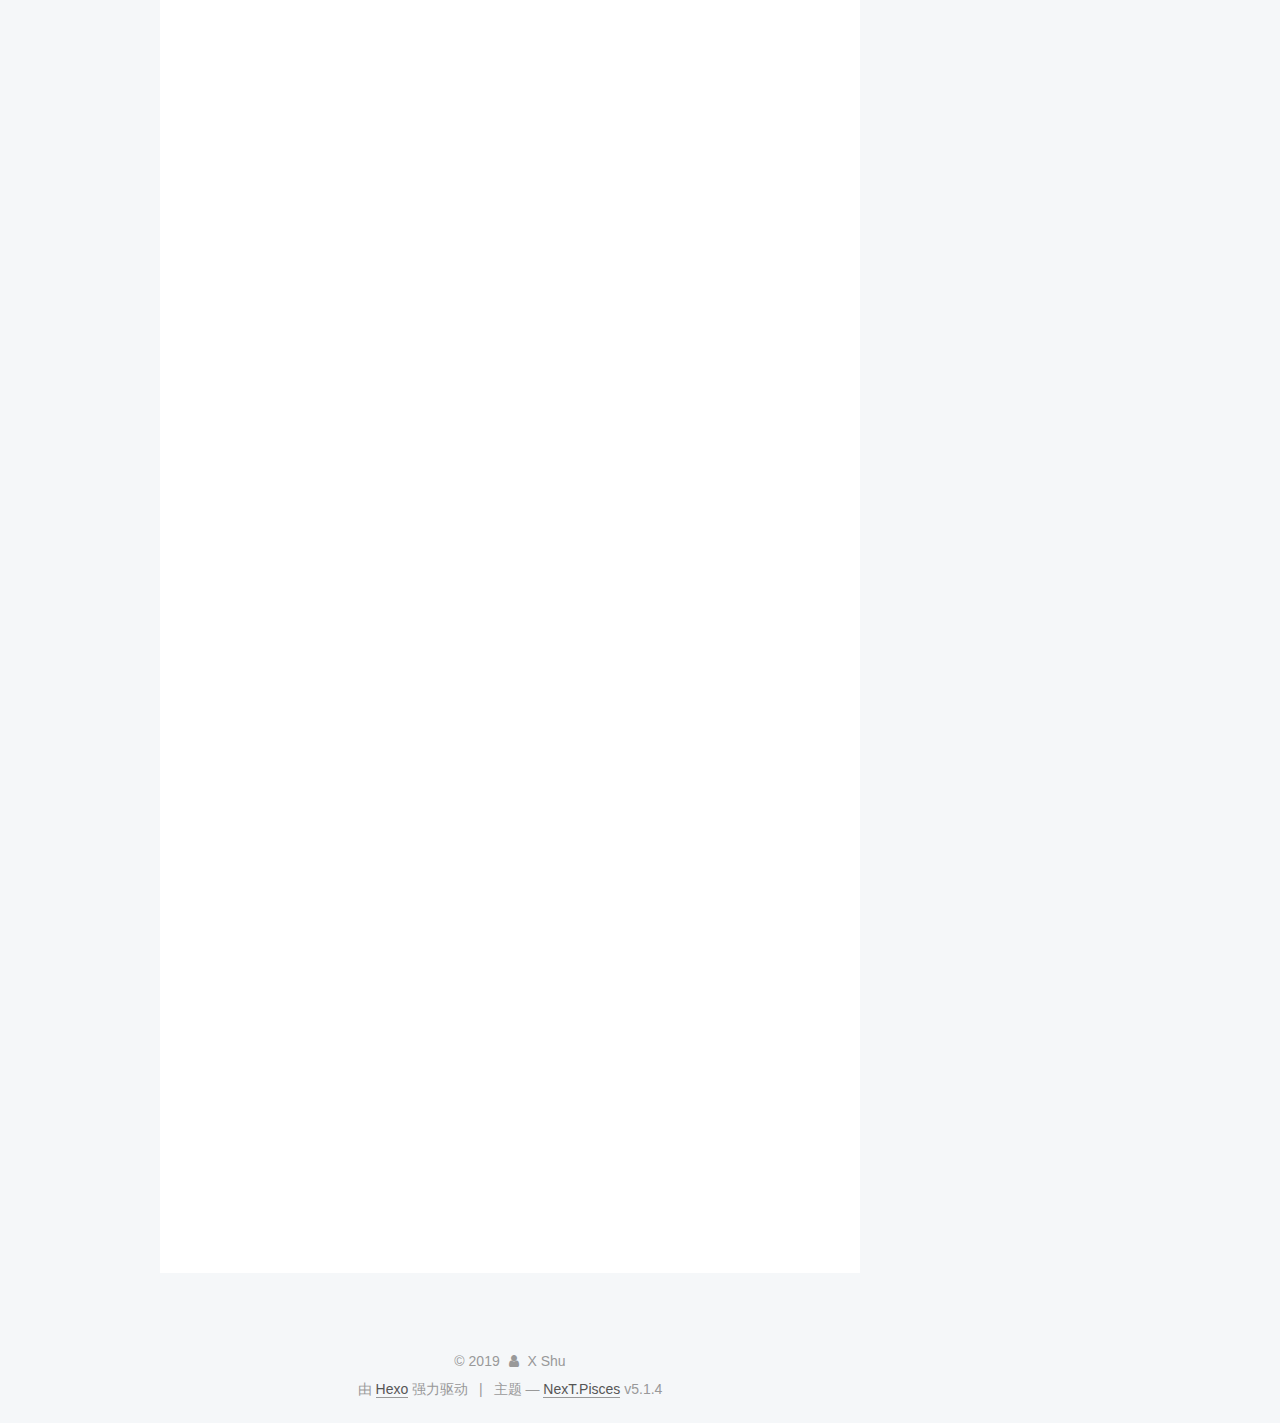
==== commit 1f25680f: "Site updated: 2019-04-24 12:43:31" ====
--- a/index.html
+++ b/index.html
@@ -239,6 +239,132 @@
   
   
   <div class="post-block">
+    <link itemprop="mainEntityOfPage" href="http://yoursite.com/2019/04/23/早起还是好/">
+
+    <span hidden itemprop="author" itemscope itemtype="http://schema.org/Person">
+      <meta itemprop="name" content="X Shu">
+      <meta itemprop="description" content>
+      <meta itemprop="image" content="/images/avatar.gif">
+    </span>
+
+    <span hidden itemprop="publisher" itemscope itemtype="http://schema.org/Organization">
+      <meta itemprop="name" content="SEAN'BLOG">
+    </span>
+
+    
+      <header class="post-header">
+
+        
+        
+          <h1 class="post-title" itemprop="name headline">
+                
+                <a class="post-title-link" href="/2019/04/23/早起还是好/" itemprop="url">”早期还是好”</a></h1>
+        
+
+        <div class="post-meta">
+          <span class="post-time">
+            
+              <span class="post-meta-item-icon">
+                <i class="fa fa-calendar-o"></i>
+              </span>
+              
+                <span class="post-meta-item-text">发表于</span>
+              
+              <time title="创建于" itemprop="dateCreated datePublished" datetime="2019-04-23T14:52:22+08:00">
+                2019-04-23
+              </time>
+            
+
+            
+
+            
+          </span>
+
+          
+
+          
+            
+          
+
+          
+          
+
+          
+
+          
+
+          
+
+        </div>
+      </header>
+    
+
+    
+    
+    
+    <div class="post-body" itemprop="articleBody">
+
+      
+      
+
+      
+        
+          
+          今天早起了，早上5：40就起床了，躺在床上挣扎了一会最后在坚强的的“意志”下终于从床上下来了，洗漱完毕。喝了昨天晚上买的一包核桃奶，走上阳台觉得空气新鲜，整个周身的环境很安静，鸟儿都起来了叽叽喳喳的叫
+          ...
+          <!--noindex-->
+          <div class="post-button text-center">
+            <a class="btn" href="/2019/04/23/早起还是好/#more" rel="contents">
+              阅读全文 &raquo;
+            </a>
+          </div>
+          <!--/noindex-->
+        
+      
+    </div>
+    
+    
+    
+
+    
+
+    
+
+    
+
+    <footer class="post-footer">
+      
+
+      
+
+      
+
+      
+      
+        <div class="post-eof"></div>
+      
+    </footer>
+  </div>
+  
+  
+  
+  </article>
+
+
+    
+      
+
+  
+
+  
+  
+  
+
+  <article class="post post-type-normal" itemscope itemtype="http://schema.org/Article">
+  
+  
+  
+  <div class="post-block">
     <link itemprop="mainEntityOfPage" href="http://yoursite.com/2019/04/20/实践出真知/">
 
     <span hidden itemprop="author" itemscope itemtype="http://schema.org/Person">
@@ -1028,7 +1154,7 @@
               
                 <a href="/archives/">
               
-                  <span class="site-state-item-count">6</span>
+                  <span class="site-state-item-count">7</span>
                   <span class="site-state-item-name">日志</span>
                 </a>
               </div>
--- a/css/main.css
+++ b/css/main.css
@@ -1823,7 +1823,7 @@
   width: 4px;
   height: 4px;
   border-radius: 50%;
-  background: #e9f4f7;
+  background: #fa14b3;
 }
 .links-of-blogroll {
   font-size: 13px;
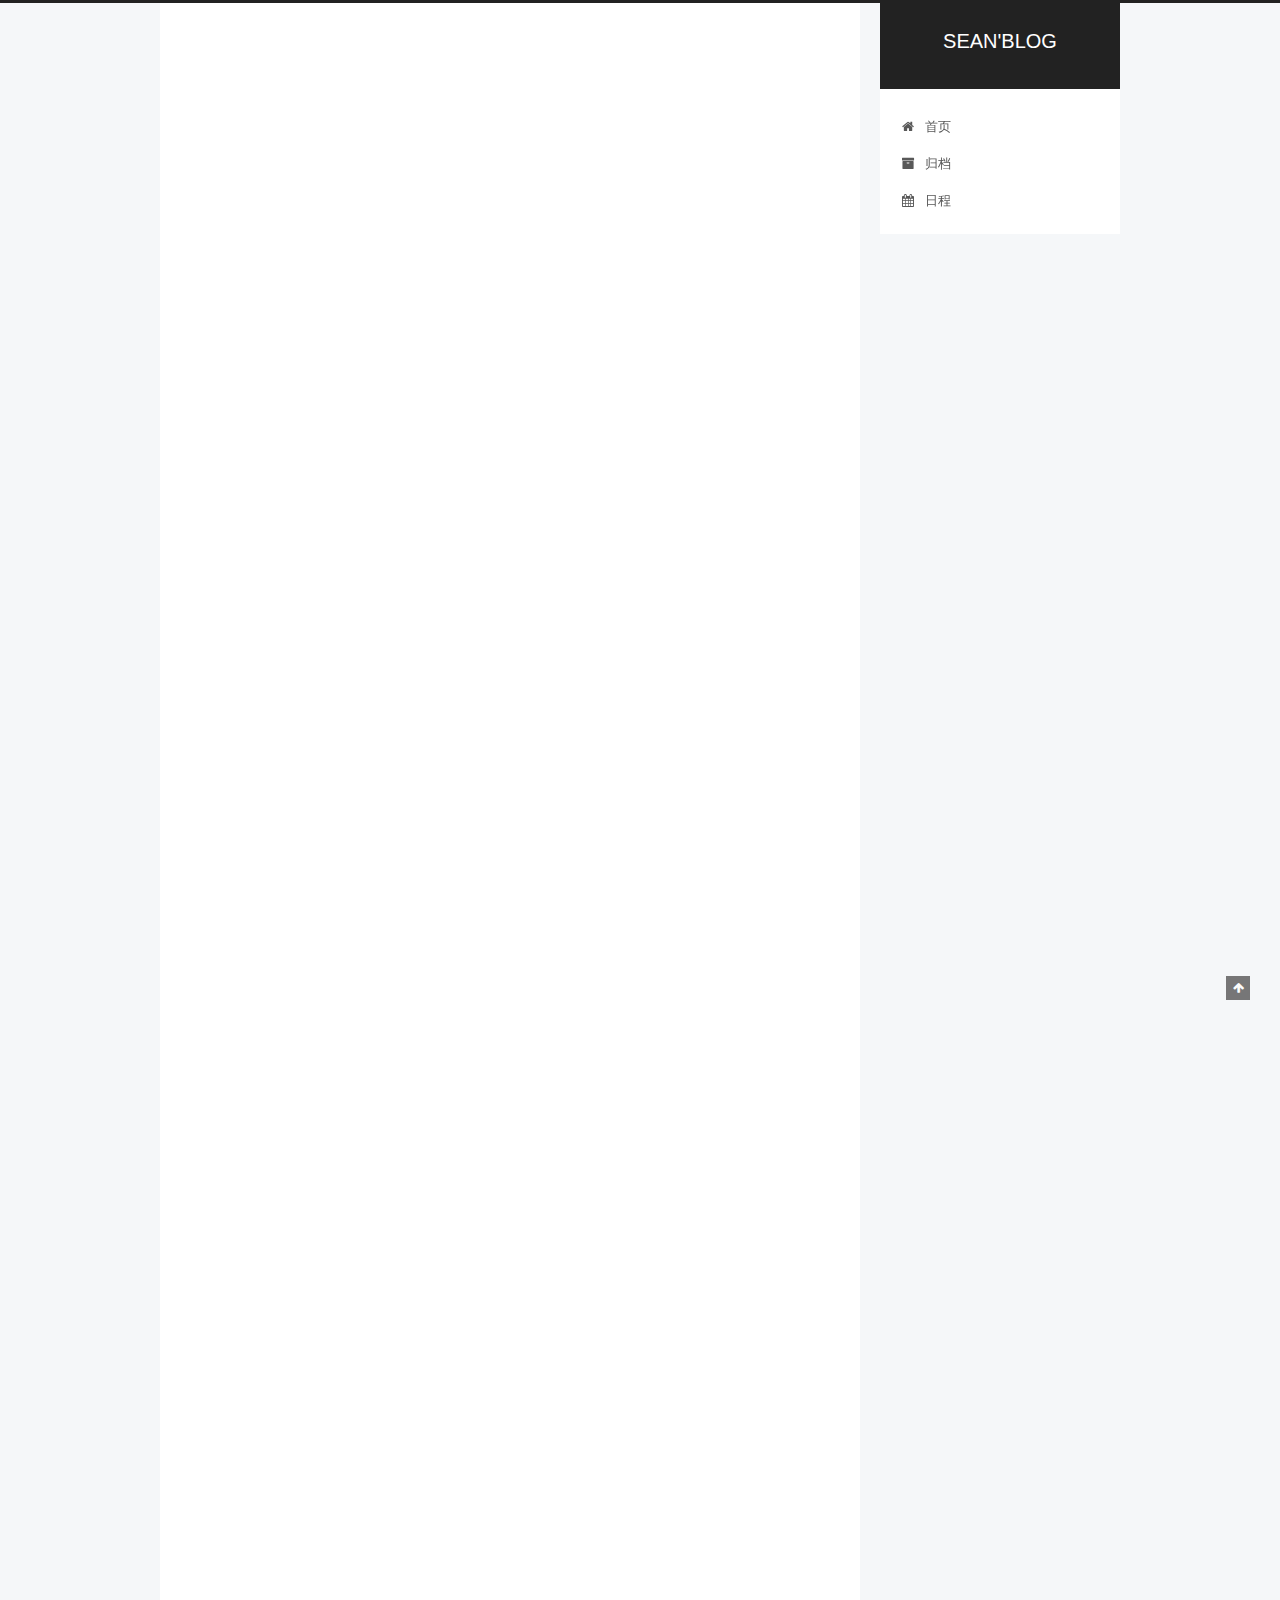
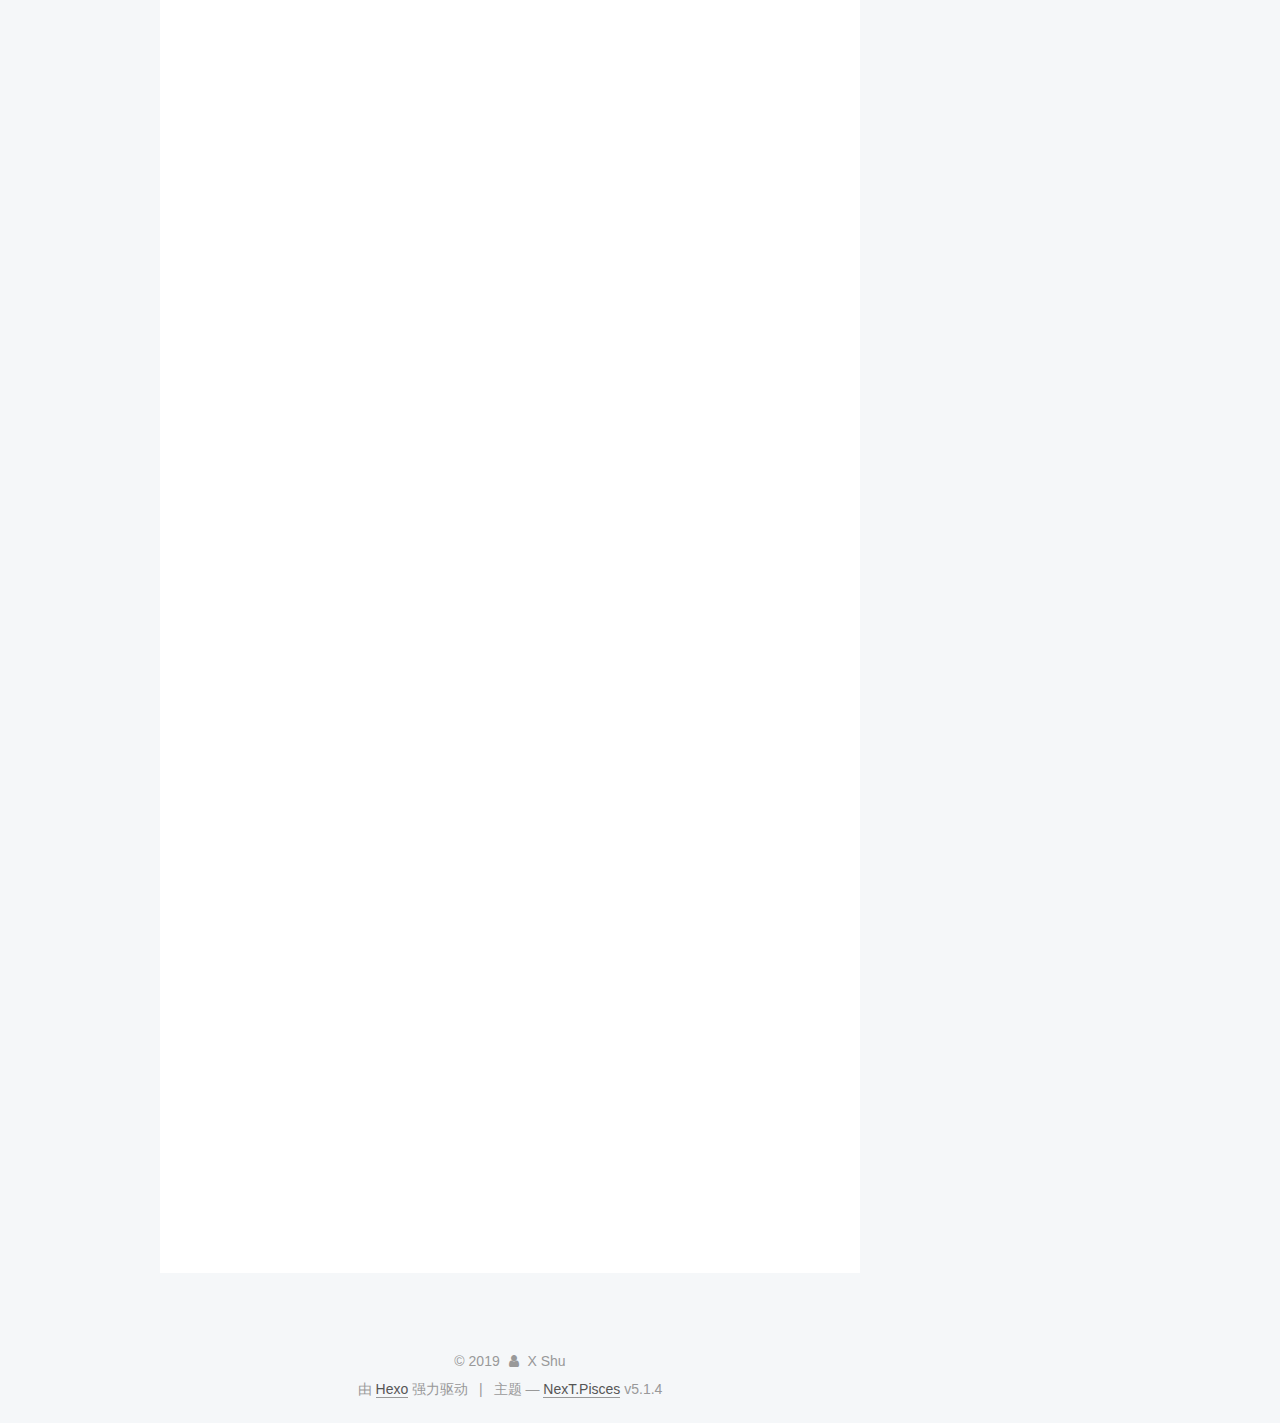
==== commit 27087b32: "Site updated: 2019-04-24 17:18:18" ====
--- a/index.html
+++ b/index.html
@@ -258,7 +258,7 @@
         
           <h1 class="post-title" itemprop="name headline">
                 
-                <a class="post-title-link" href="/2019/04/23/早起还是好/" itemprop="url">”早期还是好”</a></h1>
+                <a class="post-title-link" href="/2019/04/23/早起还是好/" itemprop="url">”早起还是好”</a></h1>
         
 
         <div class="post-meta">
--- a/css/main.css
+++ b/css/main.css
@@ -1823,7 +1823,7 @@
   width: 4px;
   height: 4px;
   border-radius: 50%;
-  background: #fa14b3;
+  background: #5c08bb;
 }
 .links-of-blogroll {
   font-size: 13px;
